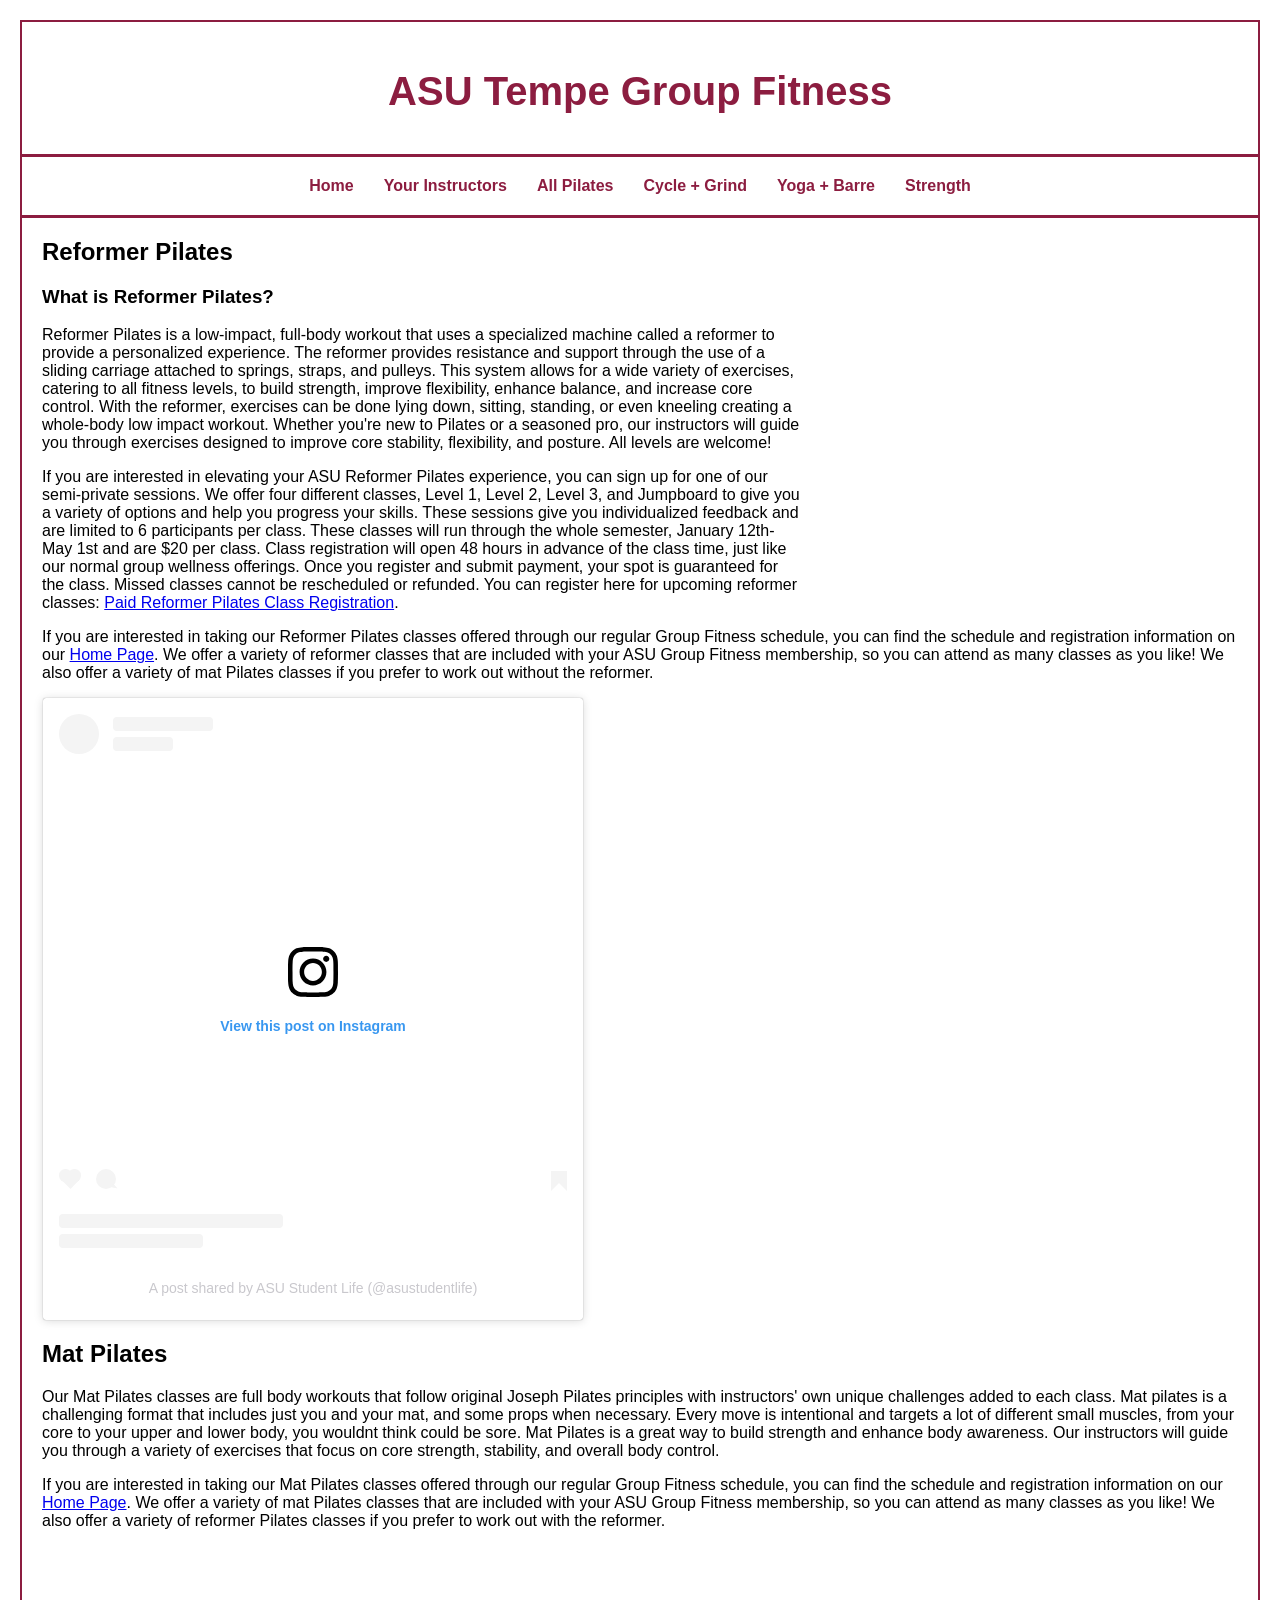
==== all pilates.html @ afb1ba97 "Add files via upload" ====
<!DOCTYPE html>
<html lang="en">
        <head> 
            <title>ASU Tempe Group Fitness</title>
            <meta charset="UTF-8">
            <meta name="viewport" content="width=device-width, initial-scale=1.0">
            <meta name="description" content="Learn all about our mat and reformer Pilates classes here!">
            <link rel="stylesheet" href="groupfit.css">
            <script async src="//www.instagram.com/embed.js"></script>
        </head>
    <body>
        <div id="wrapper">
        <header>
            <h1>ASU Tempe Group Fitness</h1>
        </header>
        <nav>
            <ul>
                <li><a href="index.html">Home</a></li>
                <li><a href="your instructors.html">Your Instructors</a></li>
                <li><a href="all pilates.html">All Pilates</a></li>
                <li><a href="cycle & grind.html">Cycle + Grind</a></li>
                <li><a href="yoga & barre.html">Yoga + Barre</a></li>
                <li><a href="strength.html">Strength</a></li>
            </ul>
        </nav>

        <main>
            <h2>Reformer Pilates</h2>
            <h3>What is Reformer Pilates?</h3>

            <div class="video-embed">
                <iframe width="560" height="315" src="https://www.youtube.com/embed/mL81tMWvmGU?si=jkl0Jcvv4TL6QnlE" 
                title="YouTube video player" frameborder="0" allow="accelerometer; autoplay; clipboard-write; encrypted-media; gyroscope; picture-in-picture; web-share" 
                referrerpolicy="strict-origin-when-cross-origin" allowfullscreen></iframe>
            </div>

            <p>Reformer Pilates is a low-impact, full-body workout that uses a specialized machine called a reformer to provide a personalized 
                experience. The reformer provides resistance and support through the use of a sliding carriage attached to springs, straps, and 
                pulleys. This system allows for a wide variety of exercises, catering to all fitness levels, to build strength, improve flexibility, 
                enhance balance, and increase core control. With the reformer, exercises can be done lying down, sitting, standing, or even kneeling 
                creating a whole-body low impact workout. Whether you're new to Pilates or a seasoned pro, our instructors will guide you through exercises 
                designed to improve core stability, flexibility, and posture. All levels are welcome!
            </p>

            <p> If you are interested in elevating your ASU Reformer Pilates experience, you can sign up for one of our semi-private sessions. We offer four different classes, Level 1, Level 2, Level 3, and Jumpboard 
                to give you a variety of options and help you progress your skills. These sessions give you individualized feedback and are limited to 6 participants per class. 
                These classes will run through the whole semester, January 12th- May 1st and are $20 per class. Class registration will open 48 hours in advance of the class time, just like our normal group wellness offerings.
                Once you register and submit payment, your spot is guaranteed for the class. Missed classes cannot be rescheduled or refunded. You can register here for upcoming
                reformer classes: <a href="https://fitnessonline.asu.edu/Program?classificationId=0f03590c-524b-4d1b-b1f1-fd8675522621">Paid Reformer Pilates Class Registration</a>.
            </p>

            <p>
                If you are interested in taking our Reformer Pilates classes offered through our regular Group Fitness schedule,
                you can find the schedule and registration information on our <a href="index.html">Home Page</a>. We offer a variety of reformer classes 
                that are included with your ASU Group Fitness membership, so you can attend as many classes as you like! We also offer a variety 
                of mat Pilates classes if you prefer to work out without the reformer.
            </p>

            <blockquote class="instagram-media" data-instgrm-captioned data-instgrm-permalink="https://www.instagram.com/reel/DP1ntd9j7tT/?utm_source=ig_embed&amp;utm_campaign=loading" data-instgrm-version="14" style=" background:#FFF; border:0; border-radius:3px; box-shadow:0 0 1px 0 rgba(0,0,0,0.5),0 1px 10px 0 rgba(0,0,0,0.15); margin: 1px; max-width:540px; min-width:326px; padding:0; width:99.375%; width:-webkit-calc(100% - 2px); width:calc(100% - 2px);"><div style="padding:16px;"> <a href="https://www.instagram.com/reel/DP1ntd9j7tT/?utm_source=ig_embed&amp;utm_campaign=loading" style=" background:#FFFFFF; line-height:0; padding:0 0; text-align:center; text-decoration:none; width:100%;" target="_blank"> <div style=" display: flex; flex-direction: row; align-items: center;"> <div style="background-color: #F4F4F4; border-radius: 50%; flex-grow: 0; height: 40px; margin-right: 14px; width: 40px;"></div> <div style="display: flex; flex-direction: column; flex-grow: 1; justify-content: center;"> <div style=" background-color: #F4F4F4; border-radius: 4px; flex-grow: 0; height: 14px; margin-bottom: 6px; width: 100px;"></div> <div style=" background-color: #F4F4F4; border-radius: 4px; flex-grow: 0; height: 14px; width: 60px;"></div></div></div><div style="padding: 19% 0;"></div> <div style="display:block; height:50px; margin:0 auto 12px; width:50px;"><svg width="50px" height="50px" viewBox="0 0 60 60" version="1.1" xmlns="https://www.w3.org/2000/svg" xmlns:xlink="https://www.w3.org/1999/xlink"><g stroke="none" stroke-width="1" fill="none" fill-rule="evenodd"><g transform="translate(-511.000000, -20.000000)" fill="#000000"><g><path d="M556.869,30.41 C554.814,30.41 553.148,32.076 553.148,34.131 C553.148,36.186 554.814,37.852 556.869,37.852 C558.924,37.852 560.59,36.186 560.59,34.131 C560.59,32.076 558.924,30.41 556.869,30.41 M541,60.657 C535.114,60.657 530.342,55.887 530.342,50 C530.342,44.114 535.114,39.342 541,39.342 C546.887,39.342 551.658,44.114 551.658,50 C551.658,55.887 546.887,60.657 541,60.657 M541,33.886 C532.1,33.886 524.886,41.1 524.886,50 C524.886,58.899 532.1,66.113 541,66.113 C549.9,66.113 557.115,58.899 557.115,50 C557.115,41.1 549.9,33.886 541,33.886 M565.378,62.101 C565.244,65.022 564.756,66.606 564.346,67.663 C563.803,69.06 563.154,70.057 562.106,71.106 C561.058,72.155 560.06,72.803 558.662,73.347 C557.607,73.757 556.021,74.244 553.102,74.378 C549.944,74.521 548.997,74.552 541,74.552 C533.003,74.552 532.056,74.521 528.898,74.378 C525.979,74.244 524.393,73.757 523.338,73.347 C521.94,72.803 520.942,72.155 519.894,71.106 C518.846,70.057 518.197,69.06 517.654,67.663 C517.244,66.606 516.755,65.022 516.623,62.101 C516.479,58.943 516.448,57.996 516.448,50 C516.448,42.003 516.479,41.056 516.623,37.899 C516.755,34.978 517.244,33.391 517.654,32.338 C518.197,30.938 518.846,29.942 519.894,28.894 C520.942,27.846 521.94,27.196 523.338,26.654 C524.393,26.244 525.979,25.756 528.898,25.623 C532.057,25.479 533.004,25.448 541,25.448 C548.997,25.448 549.943,25.479 553.102,25.623 C556.021,25.756 557.607,26.244 558.662,26.654 C560.06,27.196 561.058,27.846 562.106,28.894 C563.154,29.942 563.803,30.938 564.346,32.338 C564.756,33.391 565.244,34.978 565.378,37.899 C565.522,41.056 565.552,42.003 565.552,50 C565.552,57.996 565.522,58.943 565.378,62.101 M570.82,37.631 C570.674,34.438 570.167,32.258 569.425,30.349 C568.659,28.377 567.633,26.702 565.965,25.035 C564.297,23.368 562.623,22.342 560.652,21.575 C558.743,20.834 556.562,20.326 553.369,20.18 C550.169,20.033 549.148,20 541,20 C532.853,20 531.831,20.033 528.631,20.18 C525.438,20.326 523.257,20.834 521.349,21.575 C519.376,22.342 517.703,23.368 516.035,25.035 C514.368,26.702 513.342,28.377 512.574,30.349 C511.834,32.258 511.326,34.438 511.181,37.631 C511.035,40.831 511,41.851 511,50 C511,58.147 511.035,59.17 511.181,62.369 C511.326,65.562 511.834,67.743 512.574,69.651 C513.342,71.625 514.368,73.296 516.035,74.965 C517.703,76.634 519.376,77.658 521.349,78.425 C523.257,79.167 525.438,79.673 528.631,79.82 C531.831,79.965 532.853,80.001 541,80.001 C549.148,80.001 550.169,79.965 553.369,79.82 C556.562,79.673 558.743,79.167 560.652,78.425 C562.623,77.658 564.297,76.634 565.965,74.965 C567.633,73.296 568.659,71.625 569.425,69.651 C570.167,67.743 570.674,65.562 570.82,62.369 C570.966,59.17 571,58.147 571,50 C571,41.851 570.966,40.831 570.82,37.631"></path></g></g></g></svg></div><div style="padding-top: 8px;"> <div style=" color:#3897f0; font-family:Arial,sans-serif; font-size:14px; font-style:normal; font-weight:550; line-height:18px;">View this post on Instagram</div></div><div style="padding: 12.5% 0;"></div> <div style="display: flex; flex-direction: row; margin-bottom: 14px; align-items: center;"><div> <div style="background-color: #F4F4F4; border-radius: 50%; height: 12.5px; width: 12.5px; transform: translateX(0px) translateY(7px);"></div> <div style="background-color: #F4F4F4; height: 12.5px; transform: rotate(-45deg) translateX(3px) translateY(1px); width: 12.5px; flex-grow: 0; margin-right: 14px; margin-left: 2px;"></div> <div style="background-color: #F4F4F4; border-radius: 50%; height: 12.5px; width: 12.5px; transform: translateX(9px) translateY(-18px);"></div></div><div style="margin-left: 8px;"> <div style=" background-color: #F4F4F4; border-radius: 50%; flex-grow: 0; height: 20px; width: 20px;"></div> <div style=" width: 0; height: 0; border-top: 2px solid transparent; border-left: 6px solid #f4f4f4; border-bottom: 2px solid transparent; transform: translateX(16px) translateY(-4px) rotate(30deg)"></div></div><div style="margin-left: auto;"> <div style=" width: 0px; border-top: 8px solid #F4F4F4; border-right: 8px solid transparent; transform: translateY(16px);"></div> <div style=" background-color: #F4F4F4; flex-grow: 0; height: 12px; width: 16px; transform: translateY(-4px);"></div> <div style=" width: 0; height: 0; border-top: 8px solid #F4F4F4; border-left: 8px solid transparent; transform: translateY(-4px) translateX(8px);"></div></div></div> <div style="display: flex; flex-direction: column; flex-grow: 1; justify-content: center; margin-bottom: 24px;"> <div style=" background-color: #F4F4F4; border-radius: 4px; flex-grow: 0; height: 14px; margin-bottom: 6px; width: 224px;"></div> <div style=" background-color: #F4F4F4; border-radius: 4px; flex-grow: 0; height: 14px; width: 144px;"></div></div></a><p style=" color:#c9c8cd; font-family:Arial,sans-serif; font-size:14px; line-height:17px; margin-bottom:0; margin-top:8px; overflow:hidden; padding:8px 0 7px; text-align:center; text-overflow:ellipsis; white-space:nowrap;"><a href="https://www.instagram.com/reel/DP1ntd9j7tT/?utm_source=ig_embed&amp;utm_campaign=loading" style=" color:#c9c8cd; font-family:Arial,sans-serif; font-size:14px; font-style:normal; font-weight:normal; line-height:17px; text-decoration:none;" target="_blank">A post shared by ASU Student Life (@asustudentlife)</a></p></div></blockquote>
            <h2>Mat Pilates</h2>
            <p>
                Our Mat Pilates classes are full body workouts that follow original Joseph Pilates principles with instructors' own unique challenges 
                added to each class. Mat pilates is a challenging format that includes just you and your mat, and some props when necessary. Every move is intentional
                and targets a lot of different small muscles, from your core to your upper and lower body, you wouldnt think could be sore. Mat Pilates is a great way to build strength 
                and enhance body awareness. Our instructors will guide you through a variety of exercises that focus on core strength, stability, and overall body control.
            </p>
            <p>
                If you are interested in taking our Mat Pilates classes offered through our regular Group Fitness schedule,
                you can find the schedule and registration information on our <a href="index.html">Home Page</a>. We offer a variety of mat Pilates classes 
                that are included with your ASU Group Fitness membership, so you can attend as many classes as you like! We also offer a variety 
                of reformer Pilates classes if you prefer to work out with the reformer.
            </p>
        </main>
        </div>
    </body>
</html>
---- groupfit.css ----
/* Group Fitness CSS */

:root {
  --text: #000000;
  --background: #ffffff;
  --primary: #8c1d40;
  --secondary: #ffc629;
  --accent: #74777b;
}

header {
    text-align: center;
    border-bottom: 3px solid var(--primary);
    padding-bottom: 20px;
    margin-bottom: 20px;
    margin-left: -22px;
    margin-right: -22px;
    width: calc(100% + 44px);
    box-sizing: border-box;
}

nav {
    border-bottom: 3px solid var(--primary);
    padding-bottom: 20px;
    margin-bottom: 20px;
    margin-left: -22px;
    margin-right: -22px;
    width: calc(100% + 44px);
    box-sizing: border-box;
}

nav ul {
    list-style-type: none;
    display: flex;
    justify-content: center;
    padding: 0;
    margin: 0;
}

nav li {
    margin: 0 15px;
}

nav a {
    text-decoration: none;
    color: var(--primary);
    font-weight: bold;
}

nav a:visited {
    color: var(--primary);
}

a:visited {
    color: var(--primary);
}

.hero {
    width: 100%;
    display: flex;
    justify-content: center;
    align-items: center;
}

.hero img {
    width: 100%;
    height: auto;
    object-fit: contain;
}

.video-embed {
    float: right;
    width: 38%;
    max-width: 420px;
    margin: 0 0 1rem 1rem;
}

.video-embed iframe {
    width: 100%;
    height: auto;
    aspect-ratio: 16 / 9;
    display: block;
}

@media (max-width: 768px) {
    .video-embed {
        float: none;
        width: 100%;
        margin: 0 0 1rem 0;
    }
}

footer {
    display: flex;
    justify-content: space-around;
    align-items: center;
    text-align: center;
}

main {
    margin-bottom: 50px;
}

table {
    border-collapse: collapse;
    width: 100%;
    margin: 20px 0;
}

th, td {
    border: 1px solid #ddd;
    padding: 8px;
    text-align: center;
}

th {
    background-color: var(--primary);
    color: white;
    font-weight: bold;
}

tbody tr:nth-child(even) {
    background-color: #f2f2f2;
}

table a, table a:link, table a:visited, table a:hover, table a:active {
    text-decoration: none;
}

body {
    background-color: var(--background);
    color: var(--text);
    font-family: 'Georgia', sans-serif;
    margin: 20px;
    padding: 20px;
    border: 2px solid var(--primary);
}

h1 {
    color: var(--primary);
    text-align: center;
    font-size: 2.5em;
    margin-bottom: 20px;
}

.paid {
    font-weight: bold;
    color: var(--secondary);
    text-transform: uppercase;
}

.instructor-list {
    list-style: none;
    padding: 0;
    margin: 0;
    display: grid;
    gap: 1rem;
}

.instructor-item {
    display: flex;
    align-items: center;
    gap: 0.75rem;
    padding: 0.75rem 1rem;
    border: 1px solid #ddd;
    border-radius: 0.75rem;
    background: #fff;
}

.instructor-photo {
    width: 100px;
    height: 100px;
    object-fit: cover;
    border-radius: 50%;
    flex-shrink: 0;
    border: 1px solid #ccc;
}

.instructor-name {
    display: block;
    line-height: 1.2;
}

.instructor-bio {
    font-size: 0.9em;
    color: #555;
    margin-top: 0.5rem;
    line-height: 1.4;
}

.cycle {
    background-color: #e8f5e8;
    border-left: 5px solid var(--primary);
}

.barre {
    background-color: #fce4ec;
    font-style: italic;
}

.contact-container {
    display: flex;
    gap: 20px;
    align-items: flex-start;
}

.form-section {
    flex: 1;
    max-width: 600px;
}

.social-box {
    border: 2px solid var(--primary);
    padding: 20px;
    flex: 1;
    min-width: 300px;
}

@media (max-width: 768px) {
    table {
        font-size: 0.8em;
        overflow-x: auto;
        display: block;
    }
    th, td {
        padding: 4px;
        white-space: nowrap;
    }
    .contact-container {
        flex-direction: column;
    }
}
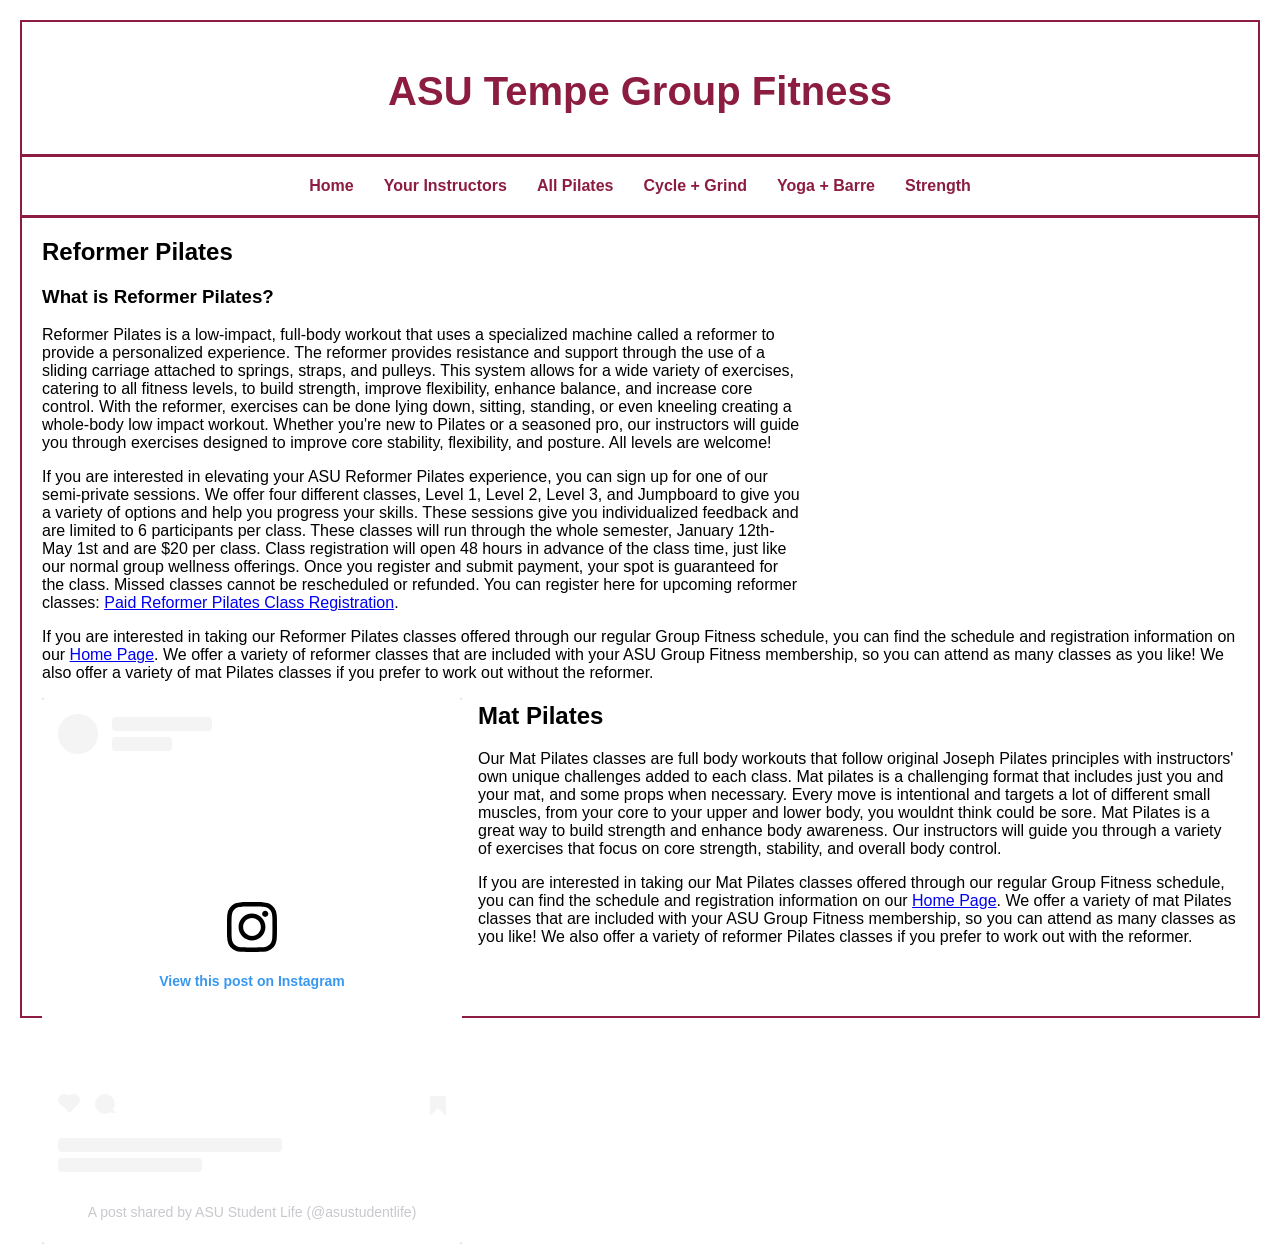
==== commit e741b93c: "Add files via upload" ====
--- a/all pilates.html
+++ b/all pilates.html
@@ -56,7 +56,9 @@
                 of mat Pilates classes if you prefer to work out without the reformer.
             </p>
 
-            <blockquote class="instagram-media" data-instgrm-captioned data-instgrm-permalink="https://www.instagram.com/reel/DP1ntd9j7tT/?utm_source=ig_embed&amp;utm_campaign=loading" data-instgrm-version="14" style=" background:#FFF; border:0; border-radius:3px; box-shadow:0 0 1px 0 rgba(0,0,0,0.5),0 1px 10px 0 rgba(0,0,0,0.15); margin: 1px; max-width:540px; min-width:326px; padding:0; width:99.375%; width:-webkit-calc(100% - 2px); width:calc(100% - 2px);"><div style="padding:16px;"> <a href="https://www.instagram.com/reel/DP1ntd9j7tT/?utm_source=ig_embed&amp;utm_campaign=loading" style=" background:#FFFFFF; line-height:0; padding:0 0; text-align:center; text-decoration:none; width:100%;" target="_blank"> <div style=" display: flex; flex-direction: row; align-items: center;"> <div style="background-color: #F4F4F4; border-radius: 50%; flex-grow: 0; height: 40px; margin-right: 14px; width: 40px;"></div> <div style="display: flex; flex-direction: column; flex-grow: 1; justify-content: center;"> <div style=" background-color: #F4F4F4; border-radius: 4px; flex-grow: 0; height: 14px; margin-bottom: 6px; width: 100px;"></div> <div style=" background-color: #F4F4F4; border-radius: 4px; flex-grow: 0; height: 14px; width: 60px;"></div></div></div><div style="padding: 19% 0;"></div> <div style="display:block; height:50px; margin:0 auto 12px; width:50px;"><svg width="50px" height="50px" viewBox="0 0 60 60" version="1.1" xmlns="https://www.w3.org/2000/svg" xmlns:xlink="https://www.w3.org/1999/xlink"><g stroke="none" stroke-width="1" fill="none" fill-rule="evenodd"><g transform="translate(-511.000000, -20.000000)" fill="#000000"><g><path d="M556.869,30.41 C554.814,30.41 553.148,32.076 553.148,34.131 C553.148,36.186 554.814,37.852 556.869,37.852 C558.924,37.852 560.59,36.186 560.59,34.131 C560.59,32.076 558.924,30.41 556.869,30.41 M541,60.657 C535.114,60.657 530.342,55.887 530.342,50 C530.342,44.114 535.114,39.342 541,39.342 C546.887,39.342 551.658,44.114 551.658,50 C551.658,55.887 546.887,60.657 541,60.657 M541,33.886 C532.1,33.886 524.886,41.1 524.886,50 C524.886,58.899 532.1,66.113 541,66.113 C549.9,66.113 557.115,58.899 557.115,50 C557.115,41.1 549.9,33.886 541,33.886 M565.378,62.101 C565.244,65.022 564.756,66.606 564.346,67.663 C563.803,69.06 563.154,70.057 562.106,71.106 C561.058,72.155 560.06,72.803 558.662,73.347 C557.607,73.757 556.021,74.244 553.102,74.378 C549.944,74.521 548.997,74.552 541,74.552 C533.003,74.552 532.056,74.521 528.898,74.378 C525.979,74.244 524.393,73.757 523.338,73.347 C521.94,72.803 520.942,72.155 519.894,71.106 C518.846,70.057 518.197,69.06 517.654,67.663 C517.244,66.606 516.755,65.022 516.623,62.101 C516.479,58.943 516.448,57.996 516.448,50 C516.448,42.003 516.479,41.056 516.623,37.899 C516.755,34.978 517.244,33.391 517.654,32.338 C518.197,30.938 518.846,29.942 519.894,28.894 C520.942,27.846 521.94,27.196 523.338,26.654 C524.393,26.244 525.979,25.756 528.898,25.623 C532.057,25.479 533.004,25.448 541,25.448 C548.997,25.448 549.943,25.479 553.102,25.623 C556.021,25.756 557.607,26.244 558.662,26.654 C560.06,27.196 561.058,27.846 562.106,28.894 C563.154,29.942 563.803,30.938 564.346,32.338 C564.756,33.391 565.244,34.978 565.378,37.899 C565.522,41.056 565.552,42.003 565.552,50 C565.552,57.996 565.522,58.943 565.378,62.101 M570.82,37.631 C570.674,34.438 570.167,32.258 569.425,30.349 C568.659,28.377 567.633,26.702 565.965,25.035 C564.297,23.368 562.623,22.342 560.652,21.575 C558.743,20.834 556.562,20.326 553.369,20.18 C550.169,20.033 549.148,20 541,20 C532.853,20 531.831,20.033 528.631,20.18 C525.438,20.326 523.257,20.834 521.349,21.575 C519.376,22.342 517.703,23.368 516.035,25.035 C514.368,26.702 513.342,28.377 512.574,30.349 C511.834,32.258 511.326,34.438 511.181,37.631 C511.035,40.831 511,41.851 511,50 C511,58.147 511.035,59.17 511.181,62.369 C511.326,65.562 511.834,67.743 512.574,69.651 C513.342,71.625 514.368,73.296 516.035,74.965 C517.703,76.634 519.376,77.658 521.349,78.425 C523.257,79.167 525.438,79.673 528.631,79.82 C531.831,79.965 532.853,80.001 541,80.001 C549.148,80.001 550.169,79.965 553.369,79.82 C556.562,79.673 558.743,79.167 560.652,78.425 C562.623,77.658 564.297,76.634 565.965,74.965 C567.633,73.296 568.659,71.625 569.425,69.651 C570.167,67.743 570.674,65.562 570.82,62.369 C570.966,59.17 571,58.147 571,50 C571,41.851 570.966,40.831 570.82,37.631"></path></g></g></g></svg></div><div style="padding-top: 8px;"> <div style=" color:#3897f0; font-family:Arial,sans-serif; font-size:14px; font-style:normal; font-weight:550; line-height:18px;">View this post on Instagram</div></div><div style="padding: 12.5% 0;"></div> <div style="display: flex; flex-direction: row; margin-bottom: 14px; align-items: center;"><div> <div style="background-color: #F4F4F4; border-radius: 50%; height: 12.5px; width: 12.5px; transform: translateX(0px) translateY(7px);"></div> <div style="background-color: #F4F4F4; height: 12.5px; transform: rotate(-45deg) translateX(3px) translateY(1px); width: 12.5px; flex-grow: 0; margin-right: 14px; margin-left: 2px;"></div> <div style="background-color: #F4F4F4; border-radius: 50%; height: 12.5px; width: 12.5px; transform: translateX(9px) translateY(-18px);"></div></div><div style="margin-left: 8px;"> <div style=" background-color: #F4F4F4; border-radius: 50%; flex-grow: 0; height: 20px; width: 20px;"></div> <div style=" width: 0; height: 0; border-top: 2px solid transparent; border-left: 6px solid #f4f4f4; border-bottom: 2px solid transparent; transform: translateX(16px) translateY(-4px) rotate(30deg)"></div></div><div style="margin-left: auto;"> <div style=" width: 0px; border-top: 8px solid #F4F4F4; border-right: 8px solid transparent; transform: translateY(16px);"></div> <div style=" background-color: #F4F4F4; flex-grow: 0; height: 12px; width: 16px; transform: translateY(-4px);"></div> <div style=" width: 0; height: 0; border-top: 8px solid #F4F4F4; border-left: 8px solid transparent; transform: translateY(-4px) translateX(8px);"></div></div></div> <div style="display: flex; flex-direction: column; flex-grow: 1; justify-content: center; margin-bottom: 24px;"> <div style=" background-color: #F4F4F4; border-radius: 4px; flex-grow: 0; height: 14px; margin-bottom: 6px; width: 224px;"></div> <div style=" background-color: #F4F4F4; border-radius: 4px; flex-grow: 0; height: 14px; width: 144px;"></div></div></a><p style=" color:#c9c8cd; font-family:Arial,sans-serif; font-size:14px; line-height:17px; margin-bottom:0; margin-top:8px; overflow:hidden; padding:8px 0 7px; text-align:center; text-overflow:ellipsis; white-space:nowrap;"><a href="https://www.instagram.com/reel/DP1ntd9j7tT/?utm_source=ig_embed&amp;utm_campaign=loading" style=" color:#c9c8cd; font-family:Arial,sans-serif; font-size:14px; font-style:normal; font-weight:normal; line-height:17px; text-decoration:none;" target="_blank">A post shared by ASU Student Life (@asustudentlife)</a></p></div></blockquote>
+            <div class="instagram-embed-wrapper">
+            <blockquote class="instagram-media instagram-embed" data-instgrm-captioned data-instgrm-permalink="https://www.instagram.com/reel/DP1ntd9j7tT/?utm_source=ig_embed&amp;utm_campaign=loading" data-instgrm-version="14" style=" background:#FFF; border:0; border-radius:3px; box-shadow:0 0 1px 0 rgba(0,0,0,0.5),0 1px 10px 0 rgba(0,0,0,0.15); margin: 1px; max-width:540px; min-width:326px; padding:0; width:99.375%; width:-webkit-calc(100% - 2px); width:calc(100% - 2px);"><div style="padding:16px;"> <a href="https://www.instagram.com/reel/DP1ntd9j7tT/?utm_source=ig_embed&amp;utm_campaign=loading" style=" background:#FFFFFF; line-height:0; padding:0 0; text-align:center; text-decoration:none; width:100%;" target="_blank"> <div style=" display: flex; flex-direction: row; align-items: center;"> <div style="background-color: #F4F4F4; border-radius: 50%; flex-grow: 0; height: 40px; margin-right: 14px; width: 40px;"></div> <div style="display: flex; flex-direction: column; flex-grow: 1; justify-content: center;"> <div style=" background-color: #F4F4F4; border-radius: 4px; flex-grow: 0; height: 14px; margin-bottom: 6px; width: 100px;"></div> <div style=" background-color: #F4F4F4; border-radius: 4px; flex-grow: 0; height: 14px; width: 60px;"></div></div></div><div style="padding: 19% 0;"></div> <div style="display:block; height:50px; margin:0 auto 12px; width:50px;"><svg width="50px" height="50px" viewBox="0 0 60 60" version="1.1" xmlns="https://www.w3.org/2000/svg" xmlns:xlink="https://www.w3.org/1999/xlink"><g stroke="none" stroke-width="1" fill="none" fill-rule="evenodd"><g transform="translate(-511.000000, -20.000000)" fill="#000000"><g><path d="M556.869,30.41 C554.814,30.41 553.148,32.076 553.148,34.131 C553.148,36.186 554.814,37.852 556.869,37.852 C558.924,37.852 560.59,36.186 560.59,34.131 C560.59,32.076 558.924,30.41 556.869,30.41 M541,60.657 C535.114,60.657 530.342,55.887 530.342,50 C530.342,44.114 535.114,39.342 541,39.342 C546.887,39.342 551.658,44.114 551.658,50 C551.658,55.887 546.887,60.657 541,60.657 M541,33.886 C532.1,33.886 524.886,41.1 524.886,50 C524.886,58.899 532.1,66.113 541,66.113 C549.9,66.113 557.115,58.899 557.115,50 C557.115,41.1 549.9,33.886 541,33.886 M565.378,62.101 C565.244,65.022 564.756,66.606 564.346,67.663 C563.803,69.06 563.154,70.057 562.106,71.106 C561.058,72.155 560.06,72.803 558.662,73.347 C557.607,73.757 556.021,74.244 553.102,74.378 C549.944,74.521 548.997,74.552 541,74.552 C533.003,74.552 532.056,74.521 528.898,74.378 C525.979,74.244 524.393,73.757 523.338,73.347 C521.94,72.803 520.942,72.155 519.894,71.106 C518.846,70.057 518.197,69.06 517.654,67.663 C517.244,66.606 516.755,65.022 516.623,62.101 C516.479,58.943 516.448,57.996 516.448,50 C516.448,42.003 516.479,41.056 516.623,37.899 C516.755,34.978 517.244,33.391 517.654,32.338 C518.197,30.938 518.846,29.942 519.894,28.894 C520.942,27.846 521.94,27.196 523.338,26.654 C524.393,26.244 525.979,25.756 528.898,25.623 C532.057,25.479 533.004,25.448 541,25.448 C548.997,25.448 549.943,25.479 553.102,25.623 C556.021,25.756 557.607,26.244 558.662,26.654 C560.06,27.196 561.058,27.846 562.106,28.894 C563.154,29.942 563.803,30.938 564.346,32.338 C564.756,33.391 565.244,34.978 565.378,37.899 C565.522,41.056 565.552,42.003 565.552,50 C565.552,57.996 565.522,58.943 565.378,62.101 M570.82,37.631 C570.674,34.438 570.167,32.258 569.425,30.349 C568.659,28.377 567.633,26.702 565.965,25.035 C564.297,23.368 562.623,22.342 560.652,21.575 C558.743,20.834 556.562,20.326 553.369,20.18 C550.169,20.033 549.148,20 541,20 C532.853,20 531.831,20.033 528.631,20.18 C525.438,20.326 523.257,20.834 521.349,21.575 C519.376,22.342 517.703,23.368 516.035,25.035 C514.368,26.702 513.342,28.377 512.574,30.349 C511.834,32.258 511.326,34.438 511.181,37.631 C511.035,40.831 511,41.851 511,50 C511,58.147 511.035,59.17 511.181,62.369 C511.326,65.562 511.834,67.743 512.574,69.651 C513.342,71.625 514.368,73.296 516.035,74.965 C517.703,76.634 519.376,77.658 521.349,78.425 C523.257,79.167 525.438,79.673 528.631,79.82 C531.831,79.965 532.853,80.001 541,80.001 C549.148,80.001 550.169,79.965 553.369,79.82 C556.562,79.673 558.743,79.167 560.652,78.425 C562.623,77.658 564.297,76.634 565.965,74.965 C567.633,73.296 568.659,71.625 569.425,69.651 C570.167,67.743 570.674,65.562 570.82,62.369 C570.966,59.17 571,58.147 571,50 C571,41.851 570.966,40.831 570.82,37.631"></path></g></g></g></svg></div><div style="padding-top: 8px;"> <div style=" color:#3897f0; font-family:Arial,sans-serif; font-size:14px; font-style:normal; font-weight:550; line-height:18px;">View this post on Instagram</div></div><div style="padding: 12.5% 0;"></div> <div style="display: flex; flex-direction: row; margin-bottom: 14px; align-items: center;"><div> <div style="background-color: #F4F4F4; border-radius: 50%; height: 12.5px; width: 12.5px; transform: translateX(0px) translateY(7px);"></div> <div style="background-color: #F4F4F4; height: 12.5px; transform: rotate(-45deg) translateX(3px) translateY(1px); width: 12.5px; flex-grow: 0; margin-right: 14px; margin-left: 2px;"></div> <div style="background-color: #F4F4F4; border-radius: 50%; height: 12.5px; width: 12.5px; transform: translateX(9px) translateY(-18px);"></div></div><div style="margin-left: 8px;"> <div style=" background-color: #F4F4F4; border-radius: 50%; flex-grow: 0; height: 20px; width: 20px;"></div> <div style=" width: 0; height: 0; border-top: 2px solid transparent; border-left: 6px solid #f4f4f4; border-bottom: 2px solid transparent; transform: translateX(16px) translateY(-4px) rotate(30deg)"></div></div><div style="margin-left: auto;"> <div style=" width: 0px; border-top: 8px solid #F4F4F4; border-right: 8px solid transparent; transform: translateY(16px);"></div> <div style=" background-color: #F4F4F4; flex-grow: 0; height: 12px; width: 16px; transform: translateY(-4px);"></div> <div style=" width: 0; height: 0; border-top: 8px solid #F4F4F4; border-left: 8px solid transparent; transform: translateY(-4px) translateX(8px);"></div></div></div> <div style="display: flex; flex-direction: column; flex-grow: 1; justify-content: center; margin-bottom: 24px;"> <div style=" background-color: #F4F4F4; border-radius: 4px; flex-grow: 0; height: 14px; margin-bottom: 6px; width: 224px;"></div> <div style=" background-color: #F4F4F4; border-radius: 4px; flex-grow: 0; height: 14px; width: 144px;"></div></div></a><p style=" color:#c9c8cd; font-family:Arial,sans-serif; font-size:14px; line-height:17px; margin-bottom:0; margin-top:8px; overflow:hidden; padding:8px 0 7px; text-align:center; text-overflow:ellipsis; white-space:nowrap;"><a href="https://www.instagram.com/reel/DP1ntd9j7tT/?utm_source=ig_embed&amp;utm_campaign=loading" style=" color:#c9c8cd; font-family:Arial,sans-serif; font-size:14px; font-style:normal; font-weight:normal; line-height:17px; text-decoration:none;" target="_blank">A post shared by ASU Student Life (@asustudentlife)</a></p></div></blockquote>
+            </div>
             <h2>Mat Pilates</h2>
             <p>
                 Our Mat Pilates classes are full body workouts that follow original Joseph Pilates principles with instructors' own unique challenges 
--- a/groupfit.css
+++ b/groupfit.css
@@ -82,11 +82,43 @@
     display: block;
 }
 
+.instagram-embed-wrapper {
+    float: left;
+    width: 38%;
+    max-width: 420px;
+    min-width: 0;
+    margin: 0 1rem 1rem 0;
+    box-sizing: border-box;
+    overflow: hidden;
+}
+
+.instagram-embed {
+    display: block !important;
+    width: 100% !important;
+    max-width: 100% !important;
+    min-width: 0 !important;
+    margin: 0 !important;
+    box-sizing: border-box !important;
+}
+
+.instagram-embed,
+.instagram-embed * {
+    max-width: 100% !important;
+    min-width: 0 !important;
+    box-sizing: border-box !important;
+}
+
+.instagram-embed iframe,
+.instagram-embed > div {
+    width: 100% !important;
+}
+
 @media (max-width: 768px) {
-    .video-embed {
-        float: none;
-        width: 100%;
-        margin: 0 0 1rem 0;
+    .video-embed,
+    .instagram-embed-wrapper {
+        float: none !important;
+        width: 100% !important;
+        margin: 0 0 1rem 0 !important;
     }
 }
 
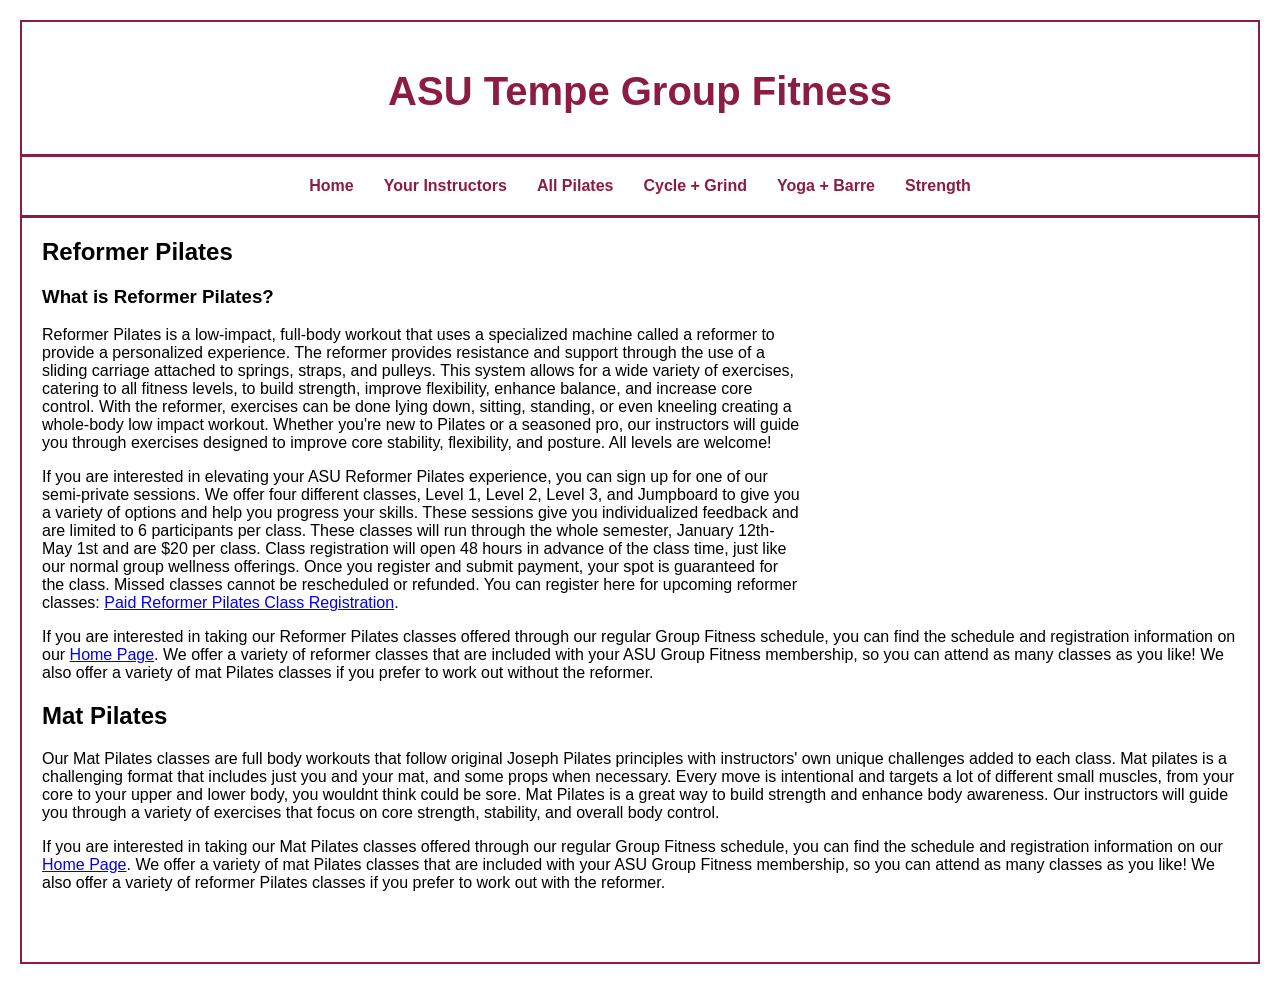
==== commit 0c351921: "Add files via upload" ====
--- a/all pilates.html
+++ b/all pilates.html
@@ -56,9 +56,6 @@
                 of mat Pilates classes if you prefer to work out without the reformer.
             </p>
 
-            <div class="instagram-embed-wrapper">
-            <blockquote class="instagram-media instagram-embed" data-instgrm-captioned data-instgrm-permalink="https://www.instagram.com/reel/DP1ntd9j7tT/?utm_source=ig_embed&amp;utm_campaign=loading" data-instgrm-version="14" style=" background:#FFF; border:0; border-radius:3px; box-shadow:0 0 1px 0 rgba(0,0,0,0.5),0 1px 10px 0 rgba(0,0,0,0.15); margin: 1px; max-width:540px; min-width:326px; padding:0; width:99.375%; width:-webkit-calc(100% - 2px); width:calc(100% - 2px);"><div style="padding:16px;"> <a href="https://www.instagram.com/reel/DP1ntd9j7tT/?utm_source=ig_embed&amp;utm_campaign=loading" style=" background:#FFFFFF; line-height:0; padding:0 0; text-align:center; text-decoration:none; width:100%;" target="_blank"> <div style=" display: flex; flex-direction: row; align-items: center;"> <div style="background-color: #F4F4F4; border-radius: 50%; flex-grow: 0; height: 40px; margin-right: 14px; width: 40px;"></div> <div style="display: flex; flex-direction: column; flex-grow: 1; justify-content: center;"> <div style=" background-color: #F4F4F4; border-radius: 4px; flex-grow: 0; height: 14px; margin-bottom: 6px; width: 100px;"></div> <div style=" background-color: #F4F4F4; border-radius: 4px; flex-grow: 0; height: 14px; width: 60px;"></div></div></div><div style="padding: 19% 0;"></div> <div style="display:block; height:50px; margin:0 auto 12px; width:50px;"><svg width="50px" height="50px" viewBox="0 0 60 60" version="1.1" xmlns="https://www.w3.org/2000/svg" xmlns:xlink="https://www.w3.org/1999/xlink"><g stroke="none" stroke-width="1" fill="none" fill-rule="evenodd"><g transform="translate(-511.000000, -20.000000)" fill="#000000"><g><path d="M556.869,30.41 C554.814,30.41 553.148,32.076 553.148,34.131 C553.148,36.186 554.814,37.852 556.869,37.852 C558.924,37.852 560.59,36.186 560.59,34.131 C560.59,32.076 558.924,30.41 556.869,30.41 M541,60.657 C535.114,60.657 530.342,55.887 530.342,50 C530.342,44.114 535.114,39.342 541,39.342 C546.887,39.342 551.658,44.114 551.658,50 C551.658,55.887 546.887,60.657 541,60.657 M541,33.886 C532.1,33.886 524.886,41.1 524.886,50 C524.886,58.899 532.1,66.113 541,66.113 C549.9,66.113 557.115,58.899 557.115,50 C557.115,41.1 549.9,33.886 541,33.886 M565.378,62.101 C565.244,65.022 564.756,66.606 564.346,67.663 C563.803,69.06 563.154,70.057 562.106,71.106 C561.058,72.155 560.06,72.803 558.662,73.347 C557.607,73.757 556.021,74.244 553.102,74.378 C549.944,74.521 548.997,74.552 541,74.552 C533.003,74.552 532.056,74.521 528.898,74.378 C525.979,74.244 524.393,73.757 523.338,73.347 C521.94,72.803 520.942,72.155 519.894,71.106 C518.846,70.057 518.197,69.06 517.654,67.663 C517.244,66.606 516.755,65.022 516.623,62.101 C516.479,58.943 516.448,57.996 516.448,50 C516.448,42.003 516.479,41.056 516.623,37.899 C516.755,34.978 517.244,33.391 517.654,32.338 C518.197,30.938 518.846,29.942 519.894,28.894 C520.942,27.846 521.94,27.196 523.338,26.654 C524.393,26.244 525.979,25.756 528.898,25.623 C532.057,25.479 533.004,25.448 541,25.448 C548.997,25.448 549.943,25.479 553.102,25.623 C556.021,25.756 557.607,26.244 558.662,26.654 C560.06,27.196 561.058,27.846 562.106,28.894 C563.154,29.942 563.803,30.938 564.346,32.338 C564.756,33.391 565.244,34.978 565.378,37.899 C565.522,41.056 565.552,42.003 565.552,50 C565.552,57.996 565.522,58.943 565.378,62.101 M570.82,37.631 C570.674,34.438 570.167,32.258 569.425,30.349 C568.659,28.377 567.633,26.702 565.965,25.035 C564.297,23.368 562.623,22.342 560.652,21.575 C558.743,20.834 556.562,20.326 553.369,20.18 C550.169,20.033 549.148,20 541,20 C532.853,20 531.831,20.033 528.631,20.18 C525.438,20.326 523.257,20.834 521.349,21.575 C519.376,22.342 517.703,23.368 516.035,25.035 C514.368,26.702 513.342,28.377 512.574,30.349 C511.834,32.258 511.326,34.438 511.181,37.631 C511.035,40.831 511,41.851 511,50 C511,58.147 511.035,59.17 511.181,62.369 C511.326,65.562 511.834,67.743 512.574,69.651 C513.342,71.625 514.368,73.296 516.035,74.965 C517.703,76.634 519.376,77.658 521.349,78.425 C523.257,79.167 525.438,79.673 528.631,79.82 C531.831,79.965 532.853,80.001 541,80.001 C549.148,80.001 550.169,79.965 553.369,79.82 C556.562,79.673 558.743,79.167 560.652,78.425 C562.623,77.658 564.297,76.634 565.965,74.965 C567.633,73.296 568.659,71.625 569.425,69.651 C570.167,67.743 570.674,65.562 570.82,62.369 C570.966,59.17 571,58.147 571,50 C571,41.851 570.966,40.831 570.82,37.631"></path></g></g></g></svg></div><div style="padding-top: 8px;"> <div style=" color:#3897f0; font-family:Arial,sans-serif; font-size:14px; font-style:normal; font-weight:550; line-height:18px;">View this post on Instagram</div></div><div style="padding: 12.5% 0;"></div> <div style="display: flex; flex-direction: row; margin-bottom: 14px; align-items: center;"><div> <div style="background-color: #F4F4F4; border-radius: 50%; height: 12.5px; width: 12.5px; transform: translateX(0px) translateY(7px);"></div> <div style="background-color: #F4F4F4; height: 12.5px; transform: rotate(-45deg) translateX(3px) translateY(1px); width: 12.5px; flex-grow: 0; margin-right: 14px; margin-left: 2px;"></div> <div style="background-color: #F4F4F4; border-radius: 50%; height: 12.5px; width: 12.5px; transform: translateX(9px) translateY(-18px);"></div></div><div style="margin-left: 8px;"> <div style=" background-color: #F4F4F4; border-radius: 50%; flex-grow: 0; height: 20px; width: 20px;"></div> <div style=" width: 0; height: 0; border-top: 2px solid transparent; border-left: 6px solid #f4f4f4; border-bottom: 2px solid transparent; transform: translateX(16px) translateY(-4px) rotate(30deg)"></div></div><div style="margin-left: auto;"> <div style=" width: 0px; border-top: 8px solid #F4F4F4; border-right: 8px solid transparent; transform: translateY(16px);"></div> <div style=" background-color: #F4F4F4; flex-grow: 0; height: 12px; width: 16px; transform: translateY(-4px);"></div> <div style=" width: 0; height: 0; border-top: 8px solid #F4F4F4; border-left: 8px solid transparent; transform: translateY(-4px) translateX(8px);"></div></div></div> <div style="display: flex; flex-direction: column; flex-grow: 1; justify-content: center; margin-bottom: 24px;"> <div style=" background-color: #F4F4F4; border-radius: 4px; flex-grow: 0; height: 14px; margin-bottom: 6px; width: 224px;"></div> <div style=" background-color: #F4F4F4; border-radius: 4px; flex-grow: 0; height: 14px; width: 144px;"></div></div></a><p style=" color:#c9c8cd; font-family:Arial,sans-serif; font-size:14px; line-height:17px; margin-bottom:0; margin-top:8px; overflow:hidden; padding:8px 0 7px; text-align:center; text-overflow:ellipsis; white-space:nowrap;"><a href="https://www.instagram.com/reel/DP1ntd9j7tT/?utm_source=ig_embed&amp;utm_campaign=loading" style=" color:#c9c8cd; font-family:Arial,sans-serif; font-size:14px; font-style:normal; font-weight:normal; line-height:17px; text-decoration:none;" target="_blank">A post shared by ASU Student Life (@asustudentlife)</a></p></div></blockquote>
-            </div>
             <h2>Mat Pilates</h2>
             <p>
                 Our Mat Pilates classes are full body workouts that follow original Joseph Pilates principles with instructors' own unique challenges 
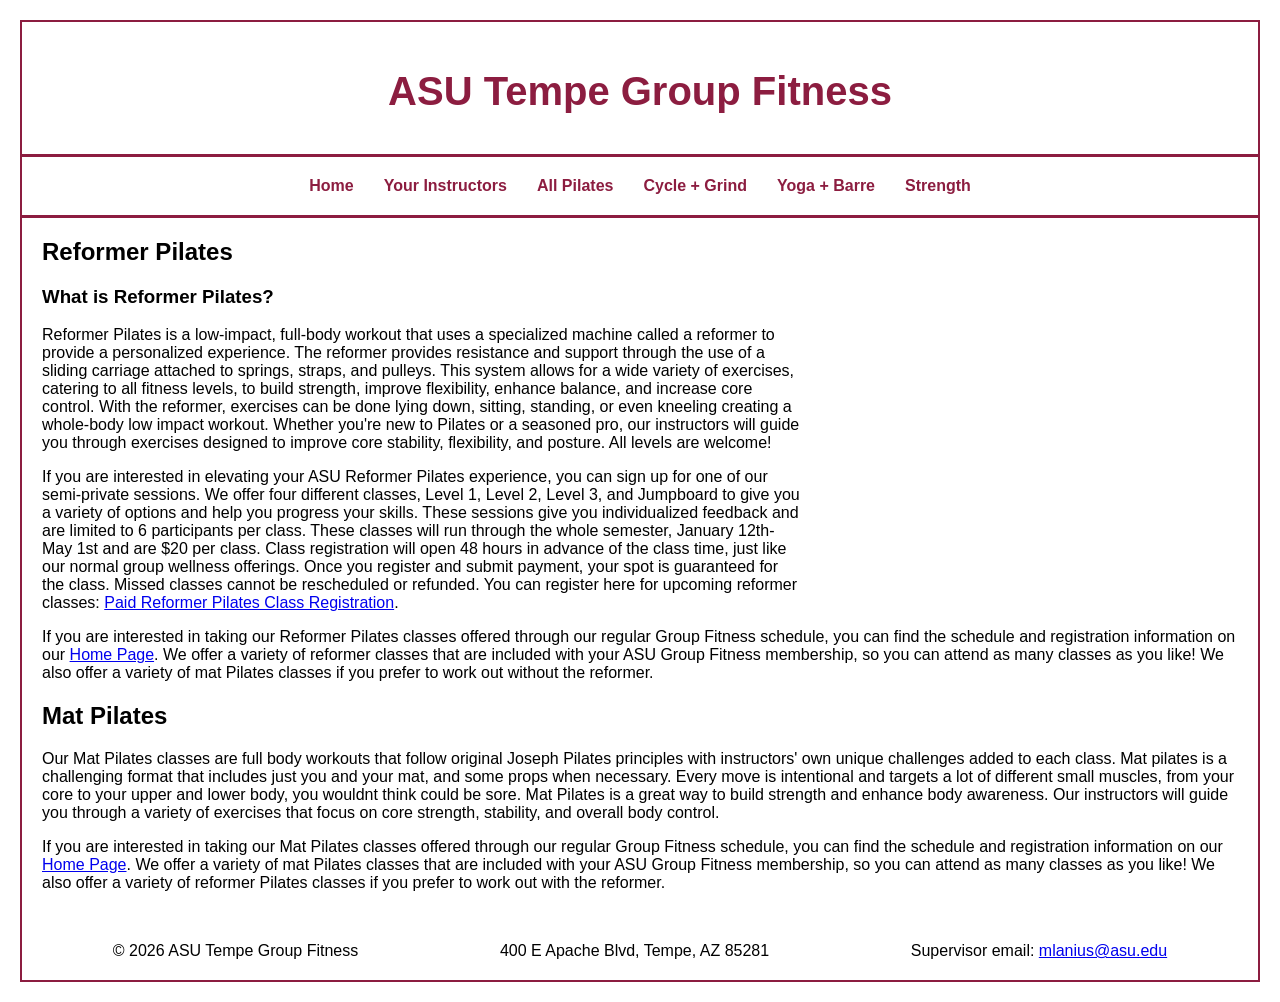
==== commit 2bb70601: "Add files via upload" ====
--- a/all pilates.html
+++ b/all pilates.html
@@ -70,6 +70,11 @@
                 of reformer Pilates classes if you prefer to work out with the reformer.
             </p>
         </main>
+                <footer>
+            <span>&copy; 2026 ASU Tempe Group Fitness</span>
+            <span>400 E Apache Blvd, Tempe, AZ 85281</span>
+            <span>Supervisor email: <a href="mailto:mlanius@asu.edu">mlanius@asu.edu</a></span>
+        </footer>
         </div>
     </body>
 </html>
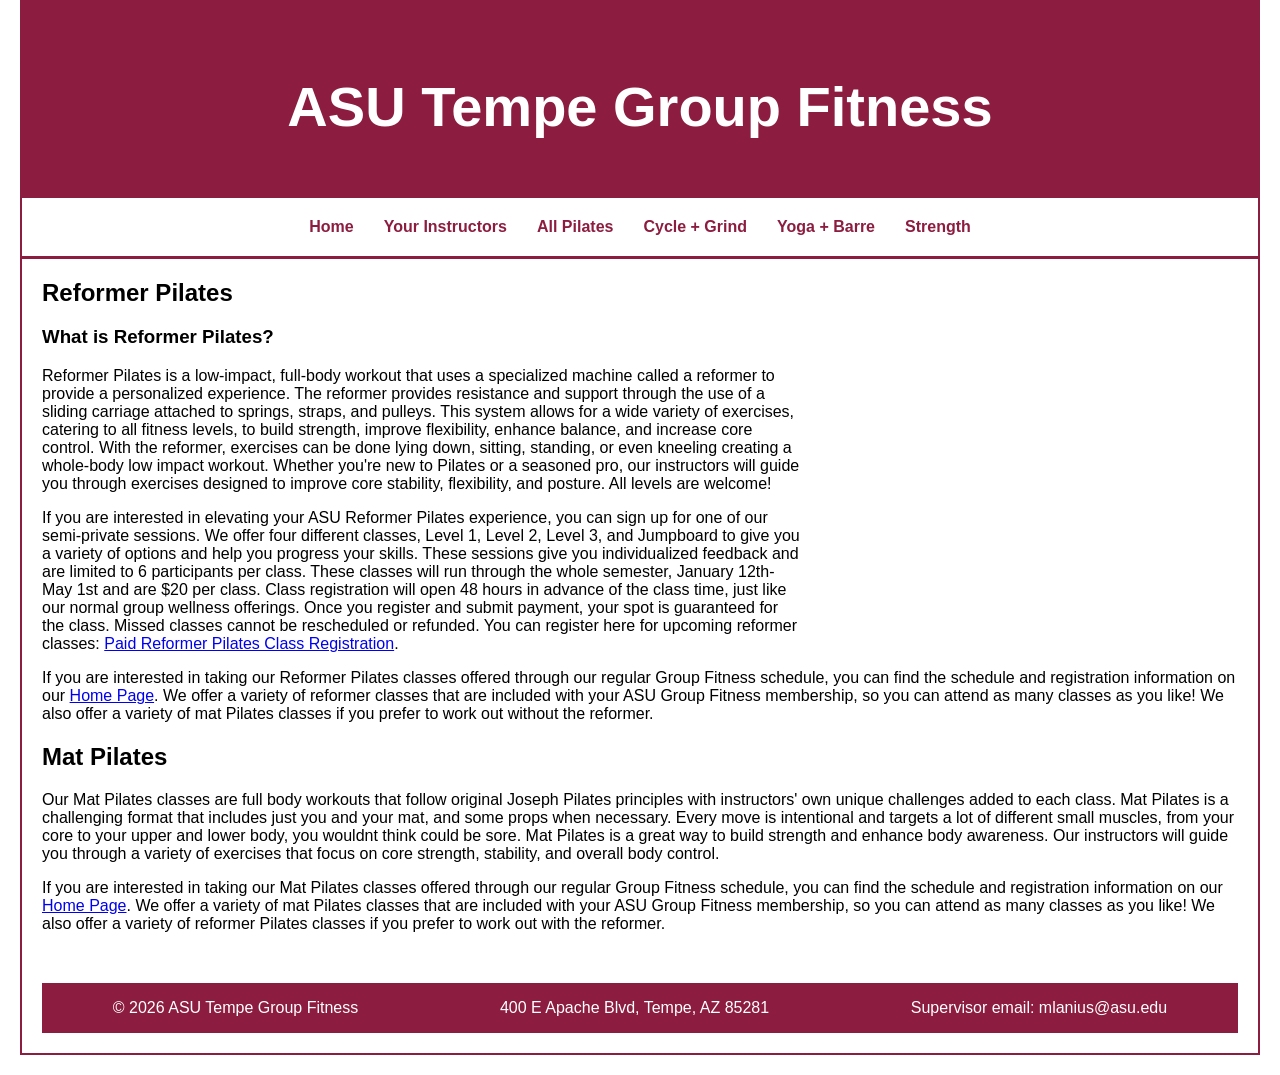
==== commit 608c21ec: "Add files via upload" ====
--- a/all pilates.html
+++ b/all pilates.html
@@ -59,7 +59,7 @@
             <h2>Mat Pilates</h2>
             <p>
                 Our Mat Pilates classes are full body workouts that follow original Joseph Pilates principles with instructors' own unique challenges 
-                added to each class. Mat pilates is a challenging format that includes just you and your mat, and some props when necessary. Every move is intentional
+                added to each class. Mat Pilates is a challenging format that includes just you and your mat, and some props when necessary. Every move is intentional
                 and targets a lot of different small muscles, from your core to your upper and lower body, you wouldnt think could be sore. Mat Pilates is a great way to build strength 
                 and enhance body awareness. Our instructors will guide you through a variety of exercises that focus on core strength, stability, and overall body control.
             </p>
@@ -70,11 +70,13 @@
                 of reformer Pilates classes if you prefer to work out with the reformer.
             </p>
         </main>
-                <footer>
+        
+        <footer>
             <span>&copy; 2026 ASU Tempe Group Fitness</span>
             <span>400 E Apache Blvd, Tempe, AZ 85281</span>
             <span>Supervisor email: <a href="mailto:mlanius@asu.edu">mlanius@asu.edu</a></span>
         </footer>
+
         </div>
     </body>
 </html>
--- a/groupfit.css
+++ b/groupfit.css
@@ -11,12 +11,13 @@
 header {
     text-align: center;
     border-bottom: 3px solid var(--primary);
-    padding-bottom: 20px;
+    padding: 20px 0;
     margin-bottom: 20px;
     margin-left: -22px;
     margin-right: -22px;
     width: calc(100% + 44px);
     box-sizing: border-box;
+    background-color: var(--primary);
 }
 
 nav {
@@ -84,8 +85,8 @@
 
 .instagram-embed-wrapper {
     float: left;
-    width: 38%;
-    max-width: 420px;
+    width: 32%;
+    max-width: 360px;
     min-width: 0;
     margin: 0 1rem 1rem 0;
     box-sizing: border-box;
@@ -101,6 +102,12 @@
     box-sizing: border-box !important;
 }
 
+.instagram-embed-wrapper blockquote.instagram-media {
+    min-width: 0 !important;
+    max-width: 100% !important;
+    width: 100% !important;
+}
+
 .instagram-embed,
 .instagram-embed * {
     max-width: 100% !important;
@@ -127,6 +134,14 @@
     justify-content: space-around;
     align-items: center;
     text-align: center;
+    background-color: var(--primary);
+    color: white;
+    padding: 1rem 0;
+}
+
+footer a, footer a:link, footer a:visited, footer a:hover, footer a:active {
+    color: white;
+    text-decoration: none;
 }
 
 main {
@@ -163,16 +178,20 @@
     background-color: var(--background);
     color: var(--text);
     font-family: 'Georgia', sans-serif;
-    margin: 20px;
-    padding: 20px;
+    margin: 0 20px 20px 20px;
+    padding: 0 20px 20px 20px;
     border: 2px solid var(--primary);
+    border-top: none;
 }
 
 h1 {
-    color: var(--primary);
-    text-align: center;
-    font-size: 2.5em;
+    background-color: var(--primary);
+    color: white;
+    text-align: center;
+    font-size: 3.5em;
     margin-bottom: 20px;
+    padding: 1rem;
+    border-radius: 0.5rem;
 }
 
 .paid {
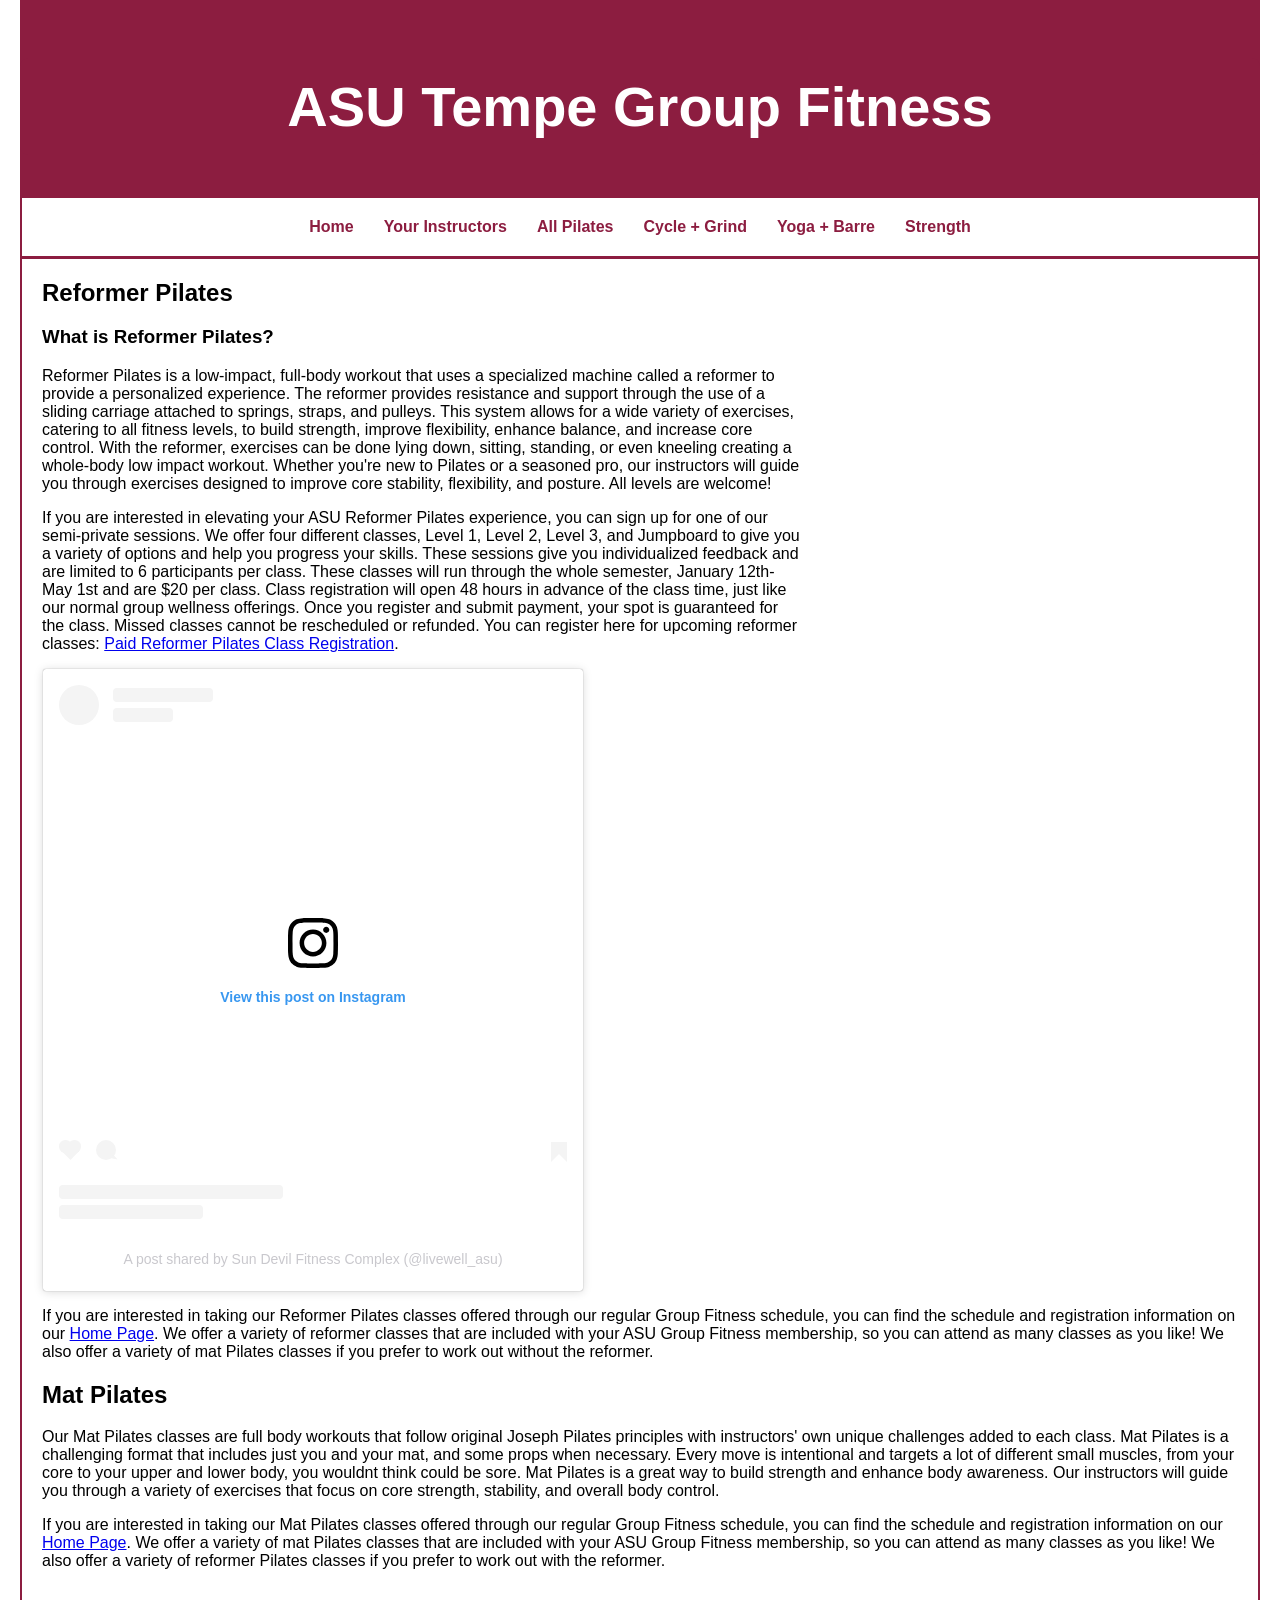
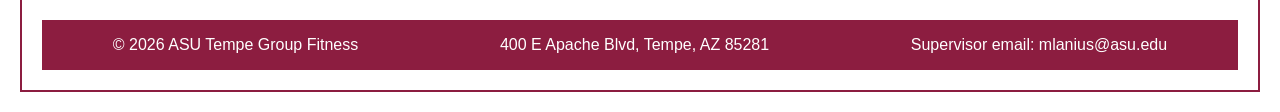
==== commit b137b2af: "Add files via upload" ====
--- a/all pilates.html
+++ b/all pilates.html
@@ -49,6 +49,8 @@
                 reformer classes: <a href="https://fitnessonline.asu.edu/Program?classificationId=0f03590c-524b-4d1b-b1f1-fd8675522621">Paid Reformer Pilates Class Registration</a>.
             </p>
 
+            <blockquote class="instagram-media" data-instgrm-permalink="https://www.instagram.com/reel/DWzUzWPEnAa/?utm_source=ig_embed&amp;utm_campaign=loading" data-instgrm-version="14" style=" background:#FFF; border:0; border-radius:3px; box-shadow:0 0 1px 0 rgba(0,0,0,0.5),0 1px 10px 0 rgba(0,0,0,0.15); margin: 1px; max-width:540px; min-width:326px; padding:0; width:99.375%; width:-webkit-calc(100% - 2px); width:calc(100% - 2px);"><div style="padding:16px;"> <a href="https://www.instagram.com/reel/DWzUzWPEnAa/?utm_source=ig_embed&amp;utm_campaign=loading" style=" background:#FFFFFF; line-height:0; padding:0 0; text-align:center; text-decoration:none; width:100%;" target="_blank"> <div style=" display: flex; flex-direction: row; align-items: center;"> <div style="background-color: #F4F4F4; border-radius: 50%; flex-grow: 0; height: 40px; margin-right: 14px; width: 40px;"></div> <div style="display: flex; flex-direction: column; flex-grow: 1; justify-content: center;"> <div style=" background-color: #F4F4F4; border-radius: 4px; flex-grow: 0; height: 14px; margin-bottom: 6px; width: 100px;"></div> <div style=" background-color: #F4F4F4; border-radius: 4px; flex-grow: 0; height: 14px; width: 60px;"></div></div></div><div style="padding: 19% 0;"></div> <div style="display:block; height:50px; margin:0 auto 12px; width:50px;"><svg width="50px" height="50px" viewBox="0 0 60 60" version="1.1" xmlns="https://www.w3.org/2000/svg" xmlns:xlink="https://www.w3.org/1999/xlink"><g stroke="none" stroke-width="1" fill="none" fill-rule="evenodd"><g transform="translate(-511.000000, -20.000000)" fill="#000000"><g><path d="M556.869,30.41 C554.814,30.41 553.148,32.076 553.148,34.131 C553.148,36.186 554.814,37.852 556.869,37.852 C558.924,37.852 560.59,36.186 560.59,34.131 C560.59,32.076 558.924,30.41 556.869,30.41 M541,60.657 C535.114,60.657 530.342,55.887 530.342,50 C530.342,44.114 535.114,39.342 541,39.342 C546.887,39.342 551.658,44.114 551.658,50 C551.658,55.887 546.887,60.657 541,60.657 M541,33.886 C532.1,33.886 524.886,41.1 524.886,50 C524.886,58.899 532.1,66.113 541,66.113 C549.9,66.113 557.115,58.899 557.115,50 C557.115,41.1 549.9,33.886 541,33.886 M565.378,62.101 C565.244,65.022 564.756,66.606 564.346,67.663 C563.803,69.06 563.154,70.057 562.106,71.106 C561.058,72.155 560.06,72.803 558.662,73.347 C557.607,73.757 556.021,74.244 553.102,74.378 C549.944,74.521 548.997,74.552 541,74.552 C533.003,74.552 532.056,74.521 528.898,74.378 C525.979,74.244 524.393,73.757 523.338,73.347 C521.94,72.803 520.942,72.155 519.894,71.106 C518.846,70.057 518.197,69.06 517.654,67.663 C517.244,66.606 516.755,65.022 516.623,62.101 C516.479,58.943 516.448,57.996 516.448,50 C516.448,42.003 516.479,41.056 516.623,37.899 C516.755,34.978 517.244,33.391 517.654,32.338 C518.197,30.938 518.846,29.942 519.894,28.894 C520.942,27.846 521.94,27.196 523.338,26.654 C524.393,26.244 525.979,25.756 528.898,25.623 C532.057,25.479 533.004,25.448 541,25.448 C548.997,25.448 549.943,25.479 553.102,25.623 C556.021,25.756 557.607,26.244 558.662,26.654 C560.06,27.196 561.058,27.846 562.106,28.894 C563.154,29.942 563.803,30.938 564.346,32.338 C564.756,33.391 565.244,34.978 565.378,37.899 C565.522,41.056 565.552,42.003 565.552,50 C565.552,57.996 565.522,58.943 565.378,62.101 M570.82,37.631 C570.674,34.438 570.167,32.258 569.425,30.349 C568.659,28.377 567.633,26.702 565.965,25.035 C564.297,23.368 562.623,22.342 560.652,21.575 C558.743,20.834 556.562,20.326 553.369,20.18 C550.169,20.033 549.148,20 541,20 C532.853,20 531.831,20.033 528.631,20.18 C525.438,20.326 523.257,20.834 521.349,21.575 C519.376,22.342 517.703,23.368 516.035,25.035 C514.368,26.702 513.342,28.377 512.574,30.349 C511.834,32.258 511.326,34.438 511.181,37.631 C511.035,40.831 511,41.851 511,50 C511,58.147 511.035,59.17 511.181,62.369 C511.326,65.562 511.834,67.743 512.574,69.651 C513.342,71.625 514.368,73.296 516.035,74.965 C517.703,76.634 519.376,77.658 521.349,78.425 C523.257,79.167 525.438,79.673 528.631,79.82 C531.831,79.965 532.853,80.001 541,80.001 C549.148,80.001 550.169,79.965 553.369,79.82 C556.562,79.673 558.743,79.167 560.652,78.425 C562.623,77.658 564.297,76.634 565.965,74.965 C567.633,73.296 568.659,71.625 569.425,69.651 C570.167,67.743 570.674,65.562 570.82,62.369 C570.966,59.17 571,58.147 571,50 C571,41.851 570.966,40.831 570.82,37.631"></path></g></g></g></svg></div><div style="padding-top: 8px;"> <div style=" color:#3897f0; font-family:Arial,sans-serif; font-size:14px; font-style:normal; font-weight:550; line-height:18px;">View this post on Instagram</div></div><div style="padding: 12.5% 0;"></div> <div style="display: flex; flex-direction: row; margin-bottom: 14px; align-items: center;"><div> <div style="background-color: #F4F4F4; border-radius: 50%; height: 12.5px; width: 12.5px; transform: translateX(0px) translateY(7px);"></div> <div style="background-color: #F4F4F4; height: 12.5px; transform: rotate(-45deg) translateX(3px) translateY(1px); width: 12.5px; flex-grow: 0; margin-right: 14px; margin-left: 2px;"></div> <div style="background-color: #F4F4F4; border-radius: 50%; height: 12.5px; width: 12.5px; transform: translateX(9px) translateY(-18px);"></div></div><div style="margin-left: 8px;"> <div style=" background-color: #F4F4F4; border-radius: 50%; flex-grow: 0; height: 20px; width: 20px;"></div> <div style=" width: 0; height: 0; border-top: 2px solid transparent; border-left: 6px solid #f4f4f4; border-bottom: 2px solid transparent; transform: translateX(16px) translateY(-4px) rotate(30deg)"></div></div><div style="margin-left: auto;"> <div style=" width: 0px; border-top: 8px solid #F4F4F4; border-right: 8px solid transparent; transform: translateY(16px);"></div> <div style=" background-color: #F4F4F4; flex-grow: 0; height: 12px; width: 16px; transform: translateY(-4px);"></div> <div style=" width: 0; height: 0; border-top: 8px solid #F4F4F4; border-left: 8px solid transparent; transform: translateY(-4px) translateX(8px);"></div></div></div> <div style="display: flex; flex-direction: column; flex-grow: 1; justify-content: center; margin-bottom: 24px;"> <div style=" background-color: #F4F4F4; border-radius: 4px; flex-grow: 0; height: 14px; margin-bottom: 6px; width: 224px;"></div> <div style=" background-color: #F4F4F4; border-radius: 4px; flex-grow: 0; height: 14px; width: 144px;"></div></div></a><p style=" color:#c9c8cd; font-family:Arial,sans-serif; font-size:14px; line-height:17px; margin-bottom:0; margin-top:8px; overflow:hidden; padding:8px 0 7px; text-align:center; text-overflow:ellipsis; white-space:nowrap;"><a href="https://www.instagram.com/reel/DWzUzWPEnAa/?utm_source=ig_embed&amp;utm_campaign=loading" style=" color:#c9c8cd; font-family:Arial,sans-serif; font-size:14px; font-style:normal; font-weight:normal; line-height:17px; text-decoration:none;" target="_blank">A post shared by Sun Devil Fitness Complex (@livewell_asu)</a></p></div></blockquote>
+
             <p>
                 If you are interested in taking our Reformer Pilates classes offered through our regular Group Fitness schedule,
                 you can find the schedule and registration information on our <a href="index.html">Home Page</a>. We offer a variety of reformer classes 
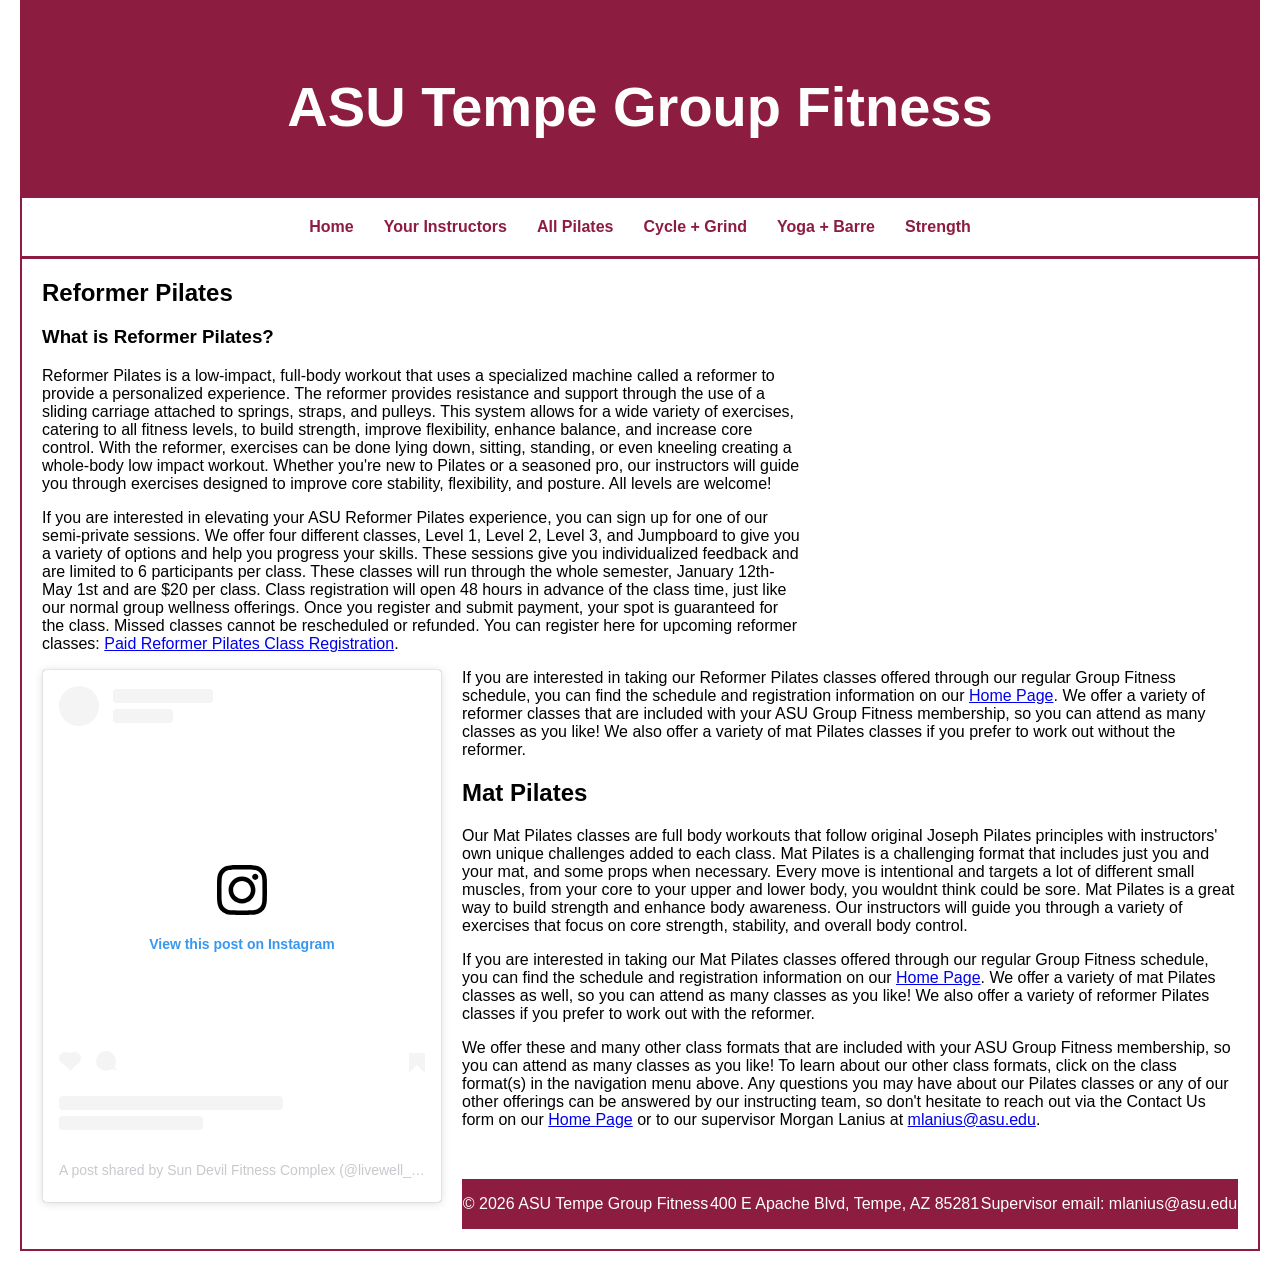
==== commit 152af7fa: "Add files via upload" ====
--- a/all pilates.html
+++ b/all pilates.html
@@ -49,7 +49,9 @@
                 reformer classes: <a href="https://fitnessonline.asu.edu/Program?classificationId=0f03590c-524b-4d1b-b1f1-fd8675522621">Paid Reformer Pilates Class Registration</a>.
             </p>
 
+            <div style="float: left; margin-right: 20px; width: 100%; max-width: 400px;">
             <blockquote class="instagram-media" data-instgrm-permalink="https://www.instagram.com/reel/DWzUzWPEnAa/?utm_source=ig_embed&amp;utm_campaign=loading" data-instgrm-version="14" style=" background:#FFF; border:0; border-radius:3px; box-shadow:0 0 1px 0 rgba(0,0,0,0.5),0 1px 10px 0 rgba(0,0,0,0.15); margin: 1px; max-width:540px; min-width:326px; padding:0; width:99.375%; width:-webkit-calc(100% - 2px); width:calc(100% - 2px);"><div style="padding:16px;"> <a href="https://www.instagram.com/reel/DWzUzWPEnAa/?utm_source=ig_embed&amp;utm_campaign=loading" style=" background:#FFFFFF; line-height:0; padding:0 0; text-align:center; text-decoration:none; width:100%;" target="_blank"> <div style=" display: flex; flex-direction: row; align-items: center;"> <div style="background-color: #F4F4F4; border-radius: 50%; flex-grow: 0; height: 40px; margin-right: 14px; width: 40px;"></div> <div style="display: flex; flex-direction: column; flex-grow: 1; justify-content: center;"> <div style=" background-color: #F4F4F4; border-radius: 4px; flex-grow: 0; height: 14px; margin-bottom: 6px; width: 100px;"></div> <div style=" background-color: #F4F4F4; border-radius: 4px; flex-grow: 0; height: 14px; width: 60px;"></div></div></div><div style="padding: 19% 0;"></div> <div style="display:block; height:50px; margin:0 auto 12px; width:50px;"><svg width="50px" height="50px" viewBox="0 0 60 60" version="1.1" xmlns="https://www.w3.org/2000/svg" xmlns:xlink="https://www.w3.org/1999/xlink"><g stroke="none" stroke-width="1" fill="none" fill-rule="evenodd"><g transform="translate(-511.000000, -20.000000)" fill="#000000"><g><path d="M556.869,30.41 C554.814,30.41 553.148,32.076 553.148,34.131 C553.148,36.186 554.814,37.852 556.869,37.852 C558.924,37.852 560.59,36.186 560.59,34.131 C560.59,32.076 558.924,30.41 556.869,30.41 M541,60.657 C535.114,60.657 530.342,55.887 530.342,50 C530.342,44.114 535.114,39.342 541,39.342 C546.887,39.342 551.658,44.114 551.658,50 C551.658,55.887 546.887,60.657 541,60.657 M541,33.886 C532.1,33.886 524.886,41.1 524.886,50 C524.886,58.899 532.1,66.113 541,66.113 C549.9,66.113 557.115,58.899 557.115,50 C557.115,41.1 549.9,33.886 541,33.886 M565.378,62.101 C565.244,65.022 564.756,66.606 564.346,67.663 C563.803,69.06 563.154,70.057 562.106,71.106 C561.058,72.155 560.06,72.803 558.662,73.347 C557.607,73.757 556.021,74.244 553.102,74.378 C549.944,74.521 548.997,74.552 541,74.552 C533.003,74.552 532.056,74.521 528.898,74.378 C525.979,74.244 524.393,73.757 523.338,73.347 C521.94,72.803 520.942,72.155 519.894,71.106 C518.846,70.057 518.197,69.06 517.654,67.663 C517.244,66.606 516.755,65.022 516.623,62.101 C516.479,58.943 516.448,57.996 516.448,50 C516.448,42.003 516.479,41.056 516.623,37.899 C516.755,34.978 517.244,33.391 517.654,32.338 C518.197,30.938 518.846,29.942 519.894,28.894 C520.942,27.846 521.94,27.196 523.338,26.654 C524.393,26.244 525.979,25.756 528.898,25.623 C532.057,25.479 533.004,25.448 541,25.448 C548.997,25.448 549.943,25.479 553.102,25.623 C556.021,25.756 557.607,26.244 558.662,26.654 C560.06,27.196 561.058,27.846 562.106,28.894 C563.154,29.942 563.803,30.938 564.346,32.338 C564.756,33.391 565.244,34.978 565.378,37.899 C565.522,41.056 565.552,42.003 565.552,50 C565.552,57.996 565.522,58.943 565.378,62.101 M570.82,37.631 C570.674,34.438 570.167,32.258 569.425,30.349 C568.659,28.377 567.633,26.702 565.965,25.035 C564.297,23.368 562.623,22.342 560.652,21.575 C558.743,20.834 556.562,20.326 553.369,20.18 C550.169,20.033 549.148,20 541,20 C532.853,20 531.831,20.033 528.631,20.18 C525.438,20.326 523.257,20.834 521.349,21.575 C519.376,22.342 517.703,23.368 516.035,25.035 C514.368,26.702 513.342,28.377 512.574,30.349 C511.834,32.258 511.326,34.438 511.181,37.631 C511.035,40.831 511,41.851 511,50 C511,58.147 511.035,59.17 511.181,62.369 C511.326,65.562 511.834,67.743 512.574,69.651 C513.342,71.625 514.368,73.296 516.035,74.965 C517.703,76.634 519.376,77.658 521.349,78.425 C523.257,79.167 525.438,79.673 528.631,79.82 C531.831,79.965 532.853,80.001 541,80.001 C549.148,80.001 550.169,79.965 553.369,79.82 C556.562,79.673 558.743,79.167 560.652,78.425 C562.623,77.658 564.297,76.634 565.965,74.965 C567.633,73.296 568.659,71.625 569.425,69.651 C570.167,67.743 570.674,65.562 570.82,62.369 C570.966,59.17 571,58.147 571,50 C571,41.851 570.966,40.831 570.82,37.631"></path></g></g></g></svg></div><div style="padding-top: 8px;"> <div style=" color:#3897f0; font-family:Arial,sans-serif; font-size:14px; font-style:normal; font-weight:550; line-height:18px;">View this post on Instagram</div></div><div style="padding: 12.5% 0;"></div> <div style="display: flex; flex-direction: row; margin-bottom: 14px; align-items: center;"><div> <div style="background-color: #F4F4F4; border-radius: 50%; height: 12.5px; width: 12.5px; transform: translateX(0px) translateY(7px);"></div> <div style="background-color: #F4F4F4; height: 12.5px; transform: rotate(-45deg) translateX(3px) translateY(1px); width: 12.5px; flex-grow: 0; margin-right: 14px; margin-left: 2px;"></div> <div style="background-color: #F4F4F4; border-radius: 50%; height: 12.5px; width: 12.5px; transform: translateX(9px) translateY(-18px);"></div></div><div style="margin-left: 8px;"> <div style=" background-color: #F4F4F4; border-radius: 50%; flex-grow: 0; height: 20px; width: 20px;"></div> <div style=" width: 0; height: 0; border-top: 2px solid transparent; border-left: 6px solid #f4f4f4; border-bottom: 2px solid transparent; transform: translateX(16px) translateY(-4px) rotate(30deg)"></div></div><div style="margin-left: auto;"> <div style=" width: 0px; border-top: 8px solid #F4F4F4; border-right: 8px solid transparent; transform: translateY(16px);"></div> <div style=" background-color: #F4F4F4; flex-grow: 0; height: 12px; width: 16px; transform: translateY(-4px);"></div> <div style=" width: 0; height: 0; border-top: 8px solid #F4F4F4; border-left: 8px solid transparent; transform: translateY(-4px) translateX(8px);"></div></div></div> <div style="display: flex; flex-direction: column; flex-grow: 1; justify-content: center; margin-bottom: 24px;"> <div style=" background-color: #F4F4F4; border-radius: 4px; flex-grow: 0; height: 14px; margin-bottom: 6px; width: 224px;"></div> <div style=" background-color: #F4F4F4; border-radius: 4px; flex-grow: 0; height: 14px; width: 144px;"></div></div></a><p style=" color:#c9c8cd; font-family:Arial,sans-serif; font-size:14px; line-height:17px; margin-bottom:0; margin-top:8px; overflow:hidden; padding:8px 0 7px; text-align:center; text-overflow:ellipsis; white-space:nowrap;"><a href="https://www.instagram.com/reel/DWzUzWPEnAa/?utm_source=ig_embed&amp;utm_campaign=loading" style=" color:#c9c8cd; font-family:Arial,sans-serif; font-size:14px; font-style:normal; font-weight:normal; line-height:17px; text-decoration:none;" target="_blank">A post shared by Sun Devil Fitness Complex (@livewell_asu)</a></p></div></blockquote>
+            </div>
 
             <p>
                 If you are interested in taking our Reformer Pilates classes offered through our regular Group Fitness schedule,
@@ -68,9 +70,18 @@
             <p>
                 If you are interested in taking our Mat Pilates classes offered through our regular Group Fitness schedule,
                 you can find the schedule and registration information on our <a href="index.html">Home Page</a>. We offer a variety of mat Pilates classes 
-                that are included with your ASU Group Fitness membership, so you can attend as many classes as you like! We also offer a variety 
+                as well, so you can attend as many classes as you like! We also offer a variety 
                 of reformer Pilates classes if you prefer to work out with the reformer.
             </p>
+
+            <p>
+                We offer these and many other class formats that are included with your ASU Group Fitness membership, so you can attend as many 
+                classes as you like! To learn about our other class formats, click on the class format(s) in the navigation menu above. Any questions
+                you may have about our Pilates classes or any of our other offerings can be answered by our instructing team,
+                so don't hesitate to reach out via the Contact Us form on our <a href="index.html">Home Page</a> or to our 
+                supervisor Morgan Lanius at <a href="mailto:mlanius@asu.edu">mlanius@asu.edu</a>. 
+            </p>
+
         </main>
         
         <footer>
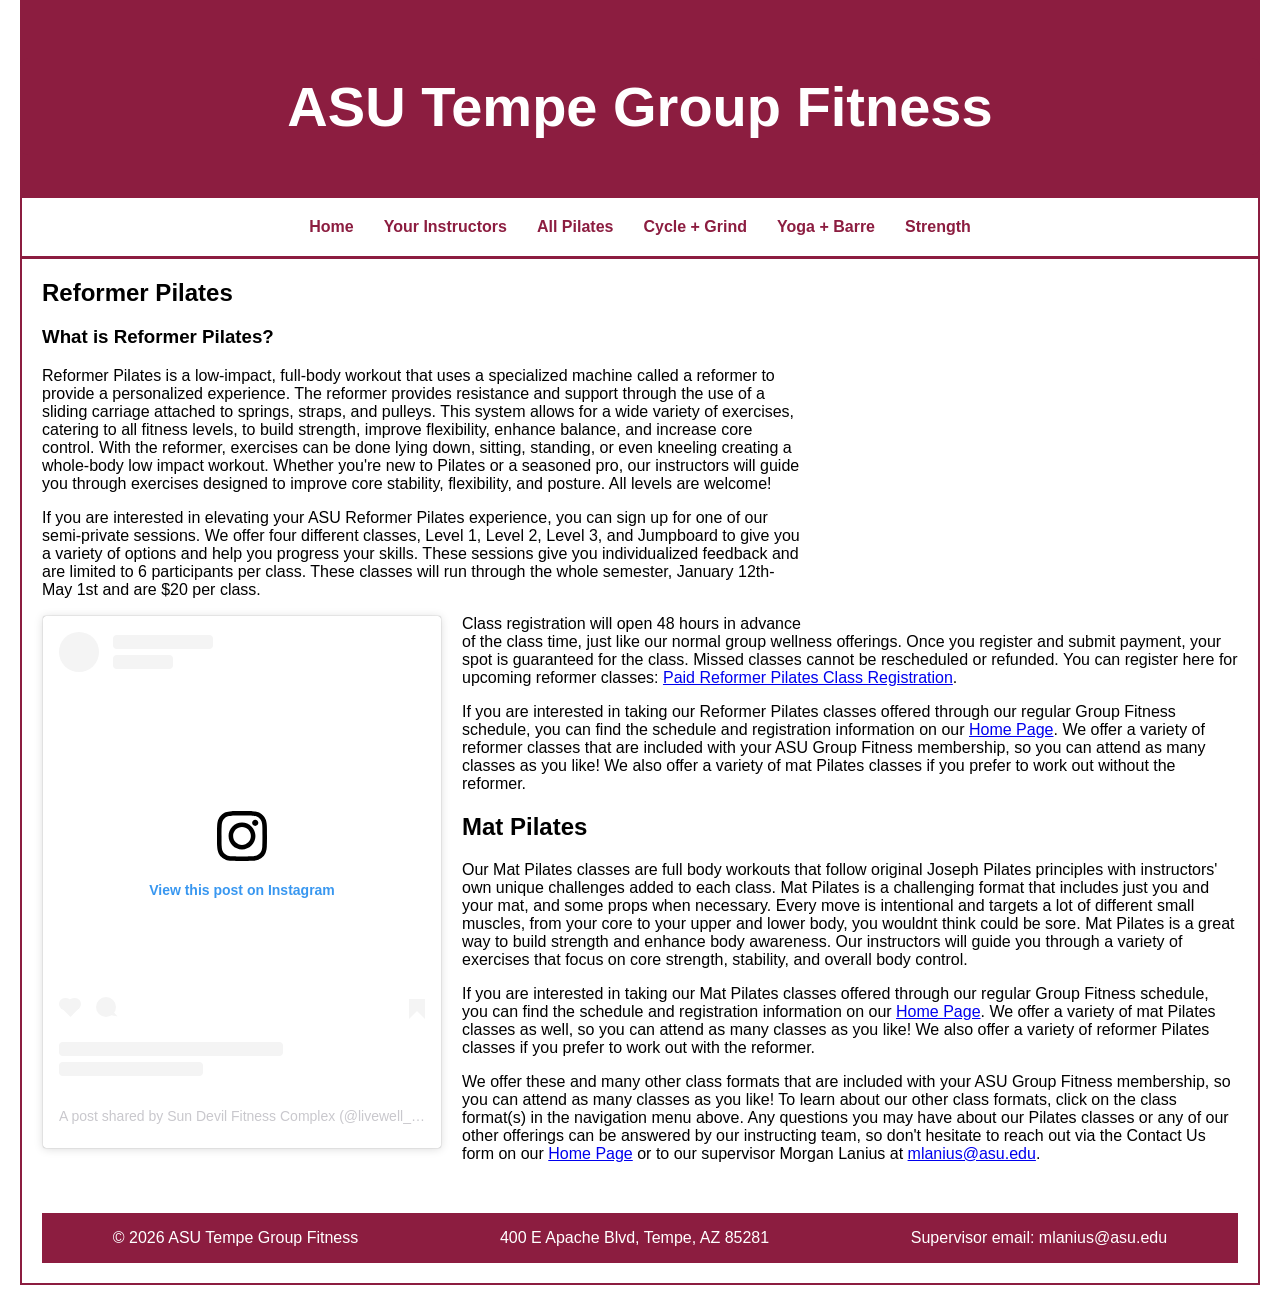
==== commit 9e89c4ff: "Add files via upload" ====
--- a/all pilates.html
+++ b/all pilates.html
@@ -44,14 +44,18 @@
 
             <p> If you are interested in elevating your ASU Reformer Pilates experience, you can sign up for one of our semi-private sessions. We offer four different classes, Level 1, Level 2, Level 3, and Jumpboard 
                 to give you a variety of options and help you progress your skills. These sessions give you individualized feedback and are limited to 6 participants per class. 
-                These classes will run through the whole semester, January 12th- May 1st and are $20 per class. Class registration will open 48 hours in advance of the class time, just like our normal group wellness offerings.
-                Once you register and submit payment, your spot is guaranteed for the class. Missed classes cannot be rescheduled or refunded. You can register here for upcoming
-                reformer classes: <a href="https://fitnessonline.asu.edu/Program?classificationId=0f03590c-524b-4d1b-b1f1-fd8675522621">Paid Reformer Pilates Class Registration</a>.
+                These classes will run through the whole semester, January 12th- May 1st and are $20 per class. 
             </p>
 
             <div style="float: left; margin-right: 20px; width: 100%; max-width: 400px;">
             <blockquote class="instagram-media" data-instgrm-permalink="https://www.instagram.com/reel/DWzUzWPEnAa/?utm_source=ig_embed&amp;utm_campaign=loading" data-instgrm-version="14" style=" background:#FFF; border:0; border-radius:3px; box-shadow:0 0 1px 0 rgba(0,0,0,0.5),0 1px 10px 0 rgba(0,0,0,0.15); margin: 1px; max-width:540px; min-width:326px; padding:0; width:99.375%; width:-webkit-calc(100% - 2px); width:calc(100% - 2px);"><div style="padding:16px;"> <a href="https://www.instagram.com/reel/DWzUzWPEnAa/?utm_source=ig_embed&amp;utm_campaign=loading" style=" background:#FFFFFF; line-height:0; padding:0 0; text-align:center; text-decoration:none; width:100%;" target="_blank"> <div style=" display: flex; flex-direction: row; align-items: center;"> <div style="background-color: #F4F4F4; border-radius: 50%; flex-grow: 0; height: 40px; margin-right: 14px; width: 40px;"></div> <div style="display: flex; flex-direction: column; flex-grow: 1; justify-content: center;"> <div style=" background-color: #F4F4F4; border-radius: 4px; flex-grow: 0; height: 14px; margin-bottom: 6px; width: 100px;"></div> <div style=" background-color: #F4F4F4; border-radius: 4px; flex-grow: 0; height: 14px; width: 60px;"></div></div></div><div style="padding: 19% 0;"></div> <div style="display:block; height:50px; margin:0 auto 12px; width:50px;"><svg width="50px" height="50px" viewBox="0 0 60 60" version="1.1" xmlns="https://www.w3.org/2000/svg" xmlns:xlink="https://www.w3.org/1999/xlink"><g stroke="none" stroke-width="1" fill="none" fill-rule="evenodd"><g transform="translate(-511.000000, -20.000000)" fill="#000000"><g><path d="M556.869,30.41 C554.814,30.41 553.148,32.076 553.148,34.131 C553.148,36.186 554.814,37.852 556.869,37.852 C558.924,37.852 560.59,36.186 560.59,34.131 C560.59,32.076 558.924,30.41 556.869,30.41 M541,60.657 C535.114,60.657 530.342,55.887 530.342,50 C530.342,44.114 535.114,39.342 541,39.342 C546.887,39.342 551.658,44.114 551.658,50 C551.658,55.887 546.887,60.657 541,60.657 M541,33.886 C532.1,33.886 524.886,41.1 524.886,50 C524.886,58.899 532.1,66.113 541,66.113 C549.9,66.113 557.115,58.899 557.115,50 C557.115,41.1 549.9,33.886 541,33.886 M565.378,62.101 C565.244,65.022 564.756,66.606 564.346,67.663 C563.803,69.06 563.154,70.057 562.106,71.106 C561.058,72.155 560.06,72.803 558.662,73.347 C557.607,73.757 556.021,74.244 553.102,74.378 C549.944,74.521 548.997,74.552 541,74.552 C533.003,74.552 532.056,74.521 528.898,74.378 C525.979,74.244 524.393,73.757 523.338,73.347 C521.94,72.803 520.942,72.155 519.894,71.106 C518.846,70.057 518.197,69.06 517.654,67.663 C517.244,66.606 516.755,65.022 516.623,62.101 C516.479,58.943 516.448,57.996 516.448,50 C516.448,42.003 516.479,41.056 516.623,37.899 C516.755,34.978 517.244,33.391 517.654,32.338 C518.197,30.938 518.846,29.942 519.894,28.894 C520.942,27.846 521.94,27.196 523.338,26.654 C524.393,26.244 525.979,25.756 528.898,25.623 C532.057,25.479 533.004,25.448 541,25.448 C548.997,25.448 549.943,25.479 553.102,25.623 C556.021,25.756 557.607,26.244 558.662,26.654 C560.06,27.196 561.058,27.846 562.106,28.894 C563.154,29.942 563.803,30.938 564.346,32.338 C564.756,33.391 565.244,34.978 565.378,37.899 C565.522,41.056 565.552,42.003 565.552,50 C565.552,57.996 565.522,58.943 565.378,62.101 M570.82,37.631 C570.674,34.438 570.167,32.258 569.425,30.349 C568.659,28.377 567.633,26.702 565.965,25.035 C564.297,23.368 562.623,22.342 560.652,21.575 C558.743,20.834 556.562,20.326 553.369,20.18 C550.169,20.033 549.148,20 541,20 C532.853,20 531.831,20.033 528.631,20.18 C525.438,20.326 523.257,20.834 521.349,21.575 C519.376,22.342 517.703,23.368 516.035,25.035 C514.368,26.702 513.342,28.377 512.574,30.349 C511.834,32.258 511.326,34.438 511.181,37.631 C511.035,40.831 511,41.851 511,50 C511,58.147 511.035,59.17 511.181,62.369 C511.326,65.562 511.834,67.743 512.574,69.651 C513.342,71.625 514.368,73.296 516.035,74.965 C517.703,76.634 519.376,77.658 521.349,78.425 C523.257,79.167 525.438,79.673 528.631,79.82 C531.831,79.965 532.853,80.001 541,80.001 C549.148,80.001 550.169,79.965 553.369,79.82 C556.562,79.673 558.743,79.167 560.652,78.425 C562.623,77.658 564.297,76.634 565.965,74.965 C567.633,73.296 568.659,71.625 569.425,69.651 C570.167,67.743 570.674,65.562 570.82,62.369 C570.966,59.17 571,58.147 571,50 C571,41.851 570.966,40.831 570.82,37.631"></path></g></g></g></svg></div><div style="padding-top: 8px;"> <div style=" color:#3897f0; font-family:Arial,sans-serif; font-size:14px; font-style:normal; font-weight:550; line-height:18px;">View this post on Instagram</div></div><div style="padding: 12.5% 0;"></div> <div style="display: flex; flex-direction: row; margin-bottom: 14px; align-items: center;"><div> <div style="background-color: #F4F4F4; border-radius: 50%; height: 12.5px; width: 12.5px; transform: translateX(0px) translateY(7px);"></div> <div style="background-color: #F4F4F4; height: 12.5px; transform: rotate(-45deg) translateX(3px) translateY(1px); width: 12.5px; flex-grow: 0; margin-right: 14px; margin-left: 2px;"></div> <div style="background-color: #F4F4F4; border-radius: 50%; height: 12.5px; width: 12.5px; transform: translateX(9px) translateY(-18px);"></div></div><div style="margin-left: 8px;"> <div style=" background-color: #F4F4F4; border-radius: 50%; flex-grow: 0; height: 20px; width: 20px;"></div> <div style=" width: 0; height: 0; border-top: 2px solid transparent; border-left: 6px solid #f4f4f4; border-bottom: 2px solid transparent; transform: translateX(16px) translateY(-4px) rotate(30deg)"></div></div><div style="margin-left: auto;"> <div style=" width: 0px; border-top: 8px solid #F4F4F4; border-right: 8px solid transparent; transform: translateY(16px);"></div> <div style=" background-color: #F4F4F4; flex-grow: 0; height: 12px; width: 16px; transform: translateY(-4px);"></div> <div style=" width: 0; height: 0; border-top: 8px solid #F4F4F4; border-left: 8px solid transparent; transform: translateY(-4px) translateX(8px);"></div></div></div> <div style="display: flex; flex-direction: column; flex-grow: 1; justify-content: center; margin-bottom: 24px;"> <div style=" background-color: #F4F4F4; border-radius: 4px; flex-grow: 0; height: 14px; margin-bottom: 6px; width: 224px;"></div> <div style=" background-color: #F4F4F4; border-radius: 4px; flex-grow: 0; height: 14px; width: 144px;"></div></div></a><p style=" color:#c9c8cd; font-family:Arial,sans-serif; font-size:14px; line-height:17px; margin-bottom:0; margin-top:8px; overflow:hidden; padding:8px 0 7px; text-align:center; text-overflow:ellipsis; white-space:nowrap;"><a href="https://www.instagram.com/reel/DWzUzWPEnAa/?utm_source=ig_embed&amp;utm_campaign=loading" style=" color:#c9c8cd; font-family:Arial,sans-serif; font-size:14px; font-style:normal; font-weight:normal; line-height:17px; text-decoration:none;" target="_blank">A post shared by Sun Devil Fitness Complex (@livewell_asu)</a></p></div></blockquote>
             </div>
+
+            <p> 
+                Class registration will open 48 hours in advance of the class time, just like our normal group wellness offerings.
+                Once you register and submit payment, your spot is guaranteed for the class. Missed classes cannot be rescheduled or refunded. You can register here for upcoming
+                reformer classes: <a href="https://fitnessonline.asu.edu/Program?classificationId=0f03590c-524b-4d1b-b1f1-fd8675522621">Paid Reformer Pilates Class Registration</a>.
+            </p>
 
             <p>
                 If you are interested in taking our Reformer Pilates classes offered through our regular Group Fitness schedule,
